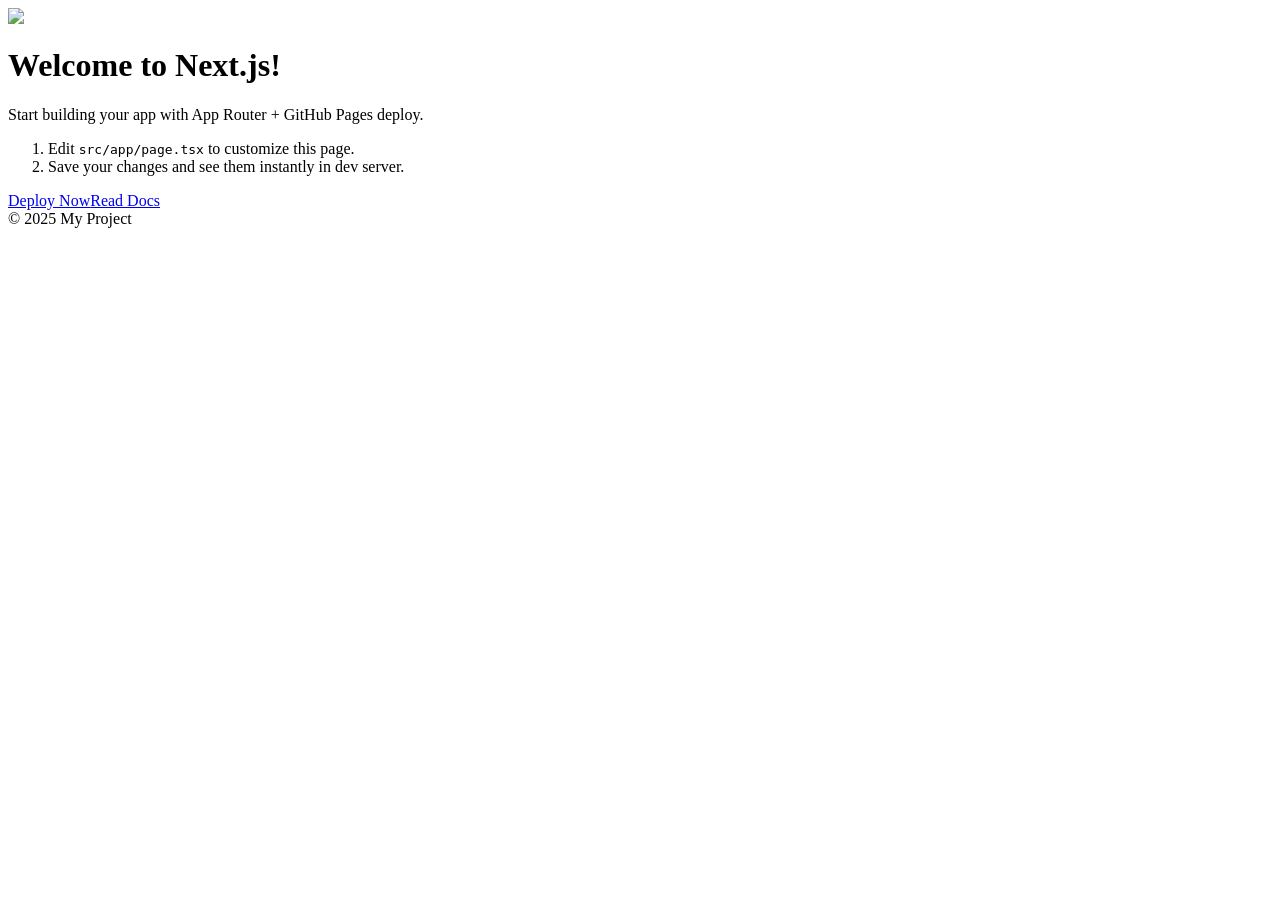
==== index.html @ deb2dfd2 "Updates" ====
<!DOCTYPE html><!--JZi7JcM9Iu7oTgbLoGrcI--><html lang="ko"><head><meta charSet="utf-8"/><meta name="viewport" content="width=device-width, initial-scale=1"/><link rel="preload" as="image" href="/react_next//_next/static/media/next.613f39d8.svg"/><link rel="stylesheet" href="/react_next/_next/static/css/1a7ea1376d33cd42.css" data-precedence="next"/><link rel="stylesheet" href="/react_next/_next/static/css/8b7f99a1b1de1cf5.css" data-precedence="next"/><link rel="preload" as="script" fetchPriority="low" href="/react_next/_next/static/chunks/webpack-45841d63fe4e4e6e.js"/><script src="/react_next/_next/static/chunks/4bd1b696-c023c6e3521b1417.js" async=""></script><script src="/react_next/_next/static/chunks/255-03e752c1d8e7555a.js" async=""></script><script src="/react_next/_next/static/chunks/main-app-e0af5af8aa0bbd8c.js" async=""></script><script src="/react_next/_next/static/chunks/356-d2485dcbccd3dde2.js" async=""></script><script src="/react_next/_next/static/chunks/app/page-f4b1e4e975d753d8.js" async=""></script><script src="/react_next/_next/static/chunks/polyfills-42372ed130431b0a.js" noModule=""></script></head><body><div hidden=""><!--$--><!--/$--></div><div class="page_page__SnQwQ"><main class="page_main__QZgU9"><img alt="Next.js logo" width="180" height="38" decoding="async" data-nimg="1" class="page_logo__Rb_ff" style="color:transparent" src="/react_next//_next/static/media/next.613f39d8.svg"/><h1>Welcome to Next.js!</h1><p>Start building your app with App Router + GitHub Pages deploy.</p><ol class="page_olList__rld6S"><li class="page_liItem__I6IJ4">Edit <code>src/app/page.tsx</code> to customize this page.</li><li class="page_liItem__I6IJ4">Save your changes and see them instantly in dev server.</li></ol><div class="page_ctas__wvYuH"><a href="https://vercel.com/new" target="_blank" rel="noopener noreferrer">Deploy Now</a><a href="https://nextjs.org/docs" target="_blank" rel="noopener noreferrer">Read Docs</a></div></main><footer class="page_footer__b6geW">© 2025 My Project</footer></div><!--$--><!--/$--><script src="/react_next/_next/static/chunks/webpack-45841d63fe4e4e6e.js" id="_R_" async=""></script><script>(self.__next_f=self.__next_f||[]).push([0])</script><script>self.__next_f.push([1,"1:\"$Sreact.fragment\"\n2:I[9766,[],\"\"]\n3:I[8924,[],\"\"]\n4:I[1356,[\"356\",\"static/chunks/356-d2485dcbccd3dde2.js\",\"974\",\"static/chunks/app/page-f4b1e4e975d753d8.js\"],\"Image\"]\n5:I[4431,[],\"OutletBoundary\"]\n7:I[5278,[],\"AsyncMetadataOutlet\"]\n9:I[4431,[],\"ViewportBoundary\"]\nb:I[4431,[],\"MetadataBoundary\"]\nc:\"$Sreact.suspense\"\ne:I[7150,[],\"\"]\n:HL[\"/react_next/_next/static/css/1a7ea1376d33cd42.css\",\"style\"]\n:HL[\"/react_next/_next/static/css/8b7f99a1b1de1cf5.css\",\"style\"]\n"])</script><script>self.__next_f.push([1,"0:{\"P\":null,\"b\":\"JZi7JcM9Iu7oTgbLoGrcI\",\"p\":\"/react_next\",\"c\":[\"\",\"\"],\"i\":false,\"f\":[[[\"\",{\"children\":[\"__PAGE__\",{}]},\"$undefined\",\"$undefined\",true],[\"\",[\"$\",\"$1\",\"c\",{\"children\":[[[\"$\",\"link\",\"0\",{\"rel\":\"stylesheet\",\"href\":\"/react_next/_next/static/css/1a7ea1376d33cd42.css\",\"precedence\":\"next\",\"crossOrigin\":\"$undefined\",\"nonce\":\"$undefined\"}]],[\"$\",\"html\",null,{\"lang\":\"ko\",\"children\":[\"$\",\"body\",null,{\"children\":[\"$\",\"$L2\",null,{\"parallelRouterKey\":\"children\",\"error\":\"$undefined\",\"errorStyles\":\"$undefined\",\"errorScripts\":\"$undefined\",\"template\":[\"$\",\"$L3\",null,{}],\"templateStyles\":\"$undefined\",\"templateScripts\":\"$undefined\",\"notFound\":[[[\"$\",\"title\",null,{\"children\":\"404: This page could not be found.\"}],[\"$\",\"div\",null,{\"style\":{\"fontFamily\":\"system-ui,\\\"Segoe UI\\\",Roboto,Helvetica,Arial,sans-serif,\\\"Apple Color Emoji\\\",\\\"Segoe UI Emoji\\\"\",\"height\":\"100vh\",\"textAlign\":\"center\",\"display\":\"flex\",\"flexDirection\":\"column\",\"alignItems\":\"center\",\"justifyContent\":\"center\"},\"children\":[\"$\",\"div\",null,{\"children\":[[\"$\",\"style\",null,{\"dangerouslySetInnerHTML\":{\"__html\":\"body{color:#000;background:#fff;margin:0}.next-error-h1{border-right:1px solid rgba(0,0,0,.3)}@media (prefers-color-scheme:dark){body{color:#fff;background:#000}.next-error-h1{border-right:1px solid rgba(255,255,255,.3)}}\"}}],[\"$\",\"h1\",null,{\"className\":\"next-error-h1\",\"style\":{\"display\":\"inline-block\",\"margin\":\"0 20px 0 0\",\"padding\":\"0 23px 0 0\",\"fontSize\":24,\"fontWeight\":500,\"verticalAlign\":\"top\",\"lineHeight\":\"49px\"},\"children\":404}],[\"$\",\"div\",null,{\"style\":{\"display\":\"inline-block\"},\"children\":[\"$\",\"h2\",null,{\"style\":{\"fontSize\":14,\"fontWeight\":400,\"lineHeight\":\"49px\",\"margin\":0},\"children\":\"This page could not be found.\"}]}]]}]}]],[]],\"forbidden\":\"$undefined\",\"unauthorized\":\"$undefined\"}]}]}]]}],{\"children\":[\"__PAGE__\",[\"$\",\"$1\",\"c\",{\"children\":[[\"$\",\"div\",null,{\"className\":\"page_page__SnQwQ\",\"children\":[[\"$\",\"main\",null,{\"className\":\"page_main__QZgU9\",\"children\":[[\"$\",\"$L4\",null,{\"className\":\"page_logo__Rb_ff\",\"src\":{\"src\":\"/react_next//_next/static/media/next.613f39d8.svg\",\"height\":309,\"width\":512,\"blurWidth\":0,\"blurHeight\":0},\"alt\":\"Next.js logo\",\"width\":180,\"height\":38,\"priority\":true}],[\"$\",\"h1\",null,{\"children\":\"Welcome to Next.js!\"}],[\"$\",\"p\",null,{\"children\":\"Start building your app with App Router + GitHub Pages deploy.\"}],[\"$\",\"ol\",null,{\"className\":\"page_olList__rld6S\",\"children\":[[\"$\",\"li\",null,{\"className\":\"page_liItem__I6IJ4\",\"children\":[\"Edit \",[\"$\",\"code\",null,{\"children\":\"src/app/page.tsx\"}],\" to customize this page.\"]}],[\"$\",\"li\",null,{\"className\":\"page_liItem__I6IJ4\",\"children\":\"Save your changes and see them instantly in dev server.\"}]]}],[\"$\",\"div\",null,{\"className\":\"page_ctas__wvYuH\",\"children\":[[\"$\",\"a\",null,{\"href\":\"https://vercel.com/new\",\"target\":\"_blank\",\"rel\":\"noopener noreferrer\",\"children\":\"Deploy Now\"}],[\"$\",\"a\",null,{\"href\":\"https://nextjs.org/docs\",\"target\":\"_blank\",\"rel\":\"noopener noreferrer\",\"children\":\"Read Docs\"}]]}]]}],[\"$\",\"footer\",null,{\"className\":\"page_footer__b6geW\",\"children\":\"© 2025 My Project\"}]]}],[[\"$\",\"link\",\"0\",{\"rel\":\"stylesheet\",\"href\":\"/react_next/_next/static/css/8b7f99a1b1de1cf5.css\",\"precedence\":\"next\",\"crossOrigin\":\"$undefined\",\"nonce\":\"$undefined\"}]],[\"$\",\"$L5\",null,{\"children\":[\"$L6\",[\"$\",\"$L7\",null,{\"promise\":\"$@8\"}]]}]]}],{},null,false]},null,false],[\"$\",\"$1\",\"h\",{\"children\":[null,[[\"$\",\"$L9\",null,{\"children\":\"$La\"}],null],[\"$\",\"$Lb\",null,{\"children\":[\"$\",\"div\",null,{\"hidden\":true,\"children\":[\"$\",\"$c\",null,{\"fallback\":null,\"children\":\"$Ld\"}]}]}]]}],false]],\"m\":\"$undefined\",\"G\":[\"$e\",[]],\"s\":false,\"S\":true}\n"])</script><script>self.__next_f.push([1,"a:[[\"$\",\"meta\",\"0\",{\"charSet\":\"utf-8\"}],[\"$\",\"meta\",\"1\",{\"name\":\"viewport\",\"content\":\"width=device-width, initial-scale=1\"}]]\n6:null\n"])</script><script>self.__next_f.push([1,"8:{\"metadata\":[],\"error\":null,\"digest\":\"$undefined\"}\n"])</script><script>self.__next_f.push([1,"d:\"$8:metadata\"\n"])</script></body></html>
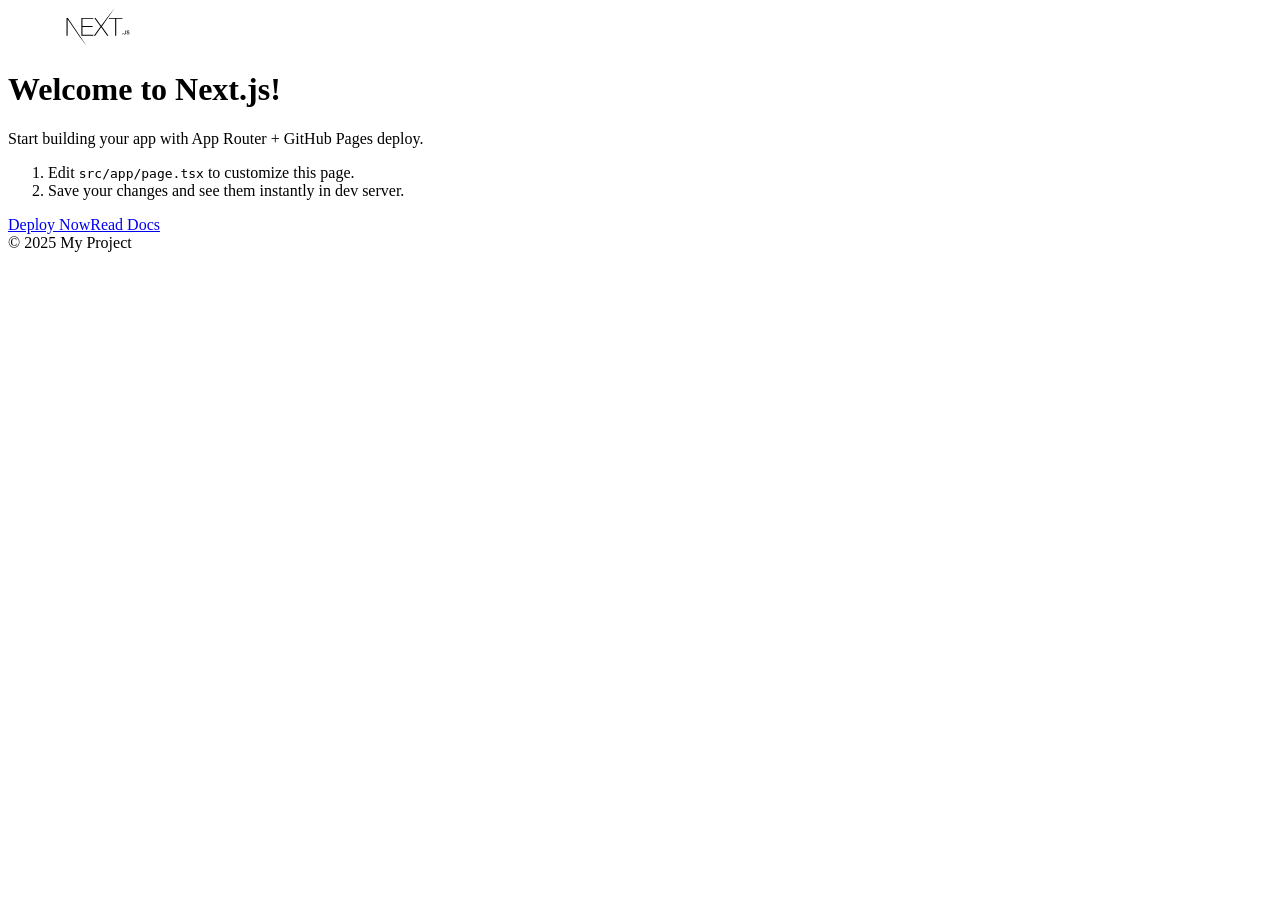
==== commit d4292d20: "Updates" ====
--- a/index.html
+++ b/index.html
@@ -1 +1 @@
-<!DOCTYPE html><!--JZi7JcM9Iu7oTgbLoGrcI--><html lang="ko"><head><meta charSet="utf-8"/><meta name="viewport" content="width=device-width, initial-scale=1"/><link rel="preload" as="image" href="/react_next//_next/static/media/next.613f39d8.svg"/><link rel="stylesheet" href="/react_next/_next/static/css/1a7ea1376d33cd42.css" data-precedence="next"/><link rel="stylesheet" href="/react_next/_next/static/css/8b7f99a1b1de1cf5.css" data-precedence="next"/><link rel="preload" as="script" fetchPriority="low" href="/react_next/_next/static/chunks/webpack-45841d63fe4e4e6e.js"/><script src="/react_next/_next/static/chunks/4bd1b696-c023c6e3521b1417.js" async=""></script><script src="/react_next/_next/static/chunks/255-03e752c1d8e7555a.js" async=""></script><script src="/react_next/_next/static/chunks/main-app-e0af5af8aa0bbd8c.js" async=""></script><script src="/react_next/_next/static/chunks/356-d2485dcbccd3dde2.js" async=""></script><script src="/react_next/_next/static/chunks/app/page-f4b1e4e975d753d8.js" async=""></script><script src="/react_next/_next/static/chunks/polyfills-42372ed130431b0a.js" noModule=""></script></head><body><div hidden=""><!--$--><!--/$--></div><div class="page_page__SnQwQ"><main class="page_main__QZgU9"><img alt="Next.js logo" width="180" height="38" decoding="async" data-nimg="1" class="page_logo__Rb_ff" style="color:transparent" src="/react_next//_next/static/media/next.613f39d8.svg"/><h1>Welcome to Next.js!</h1><p>Start building your app with App Router + GitHub Pages deploy.</p><ol class="page_olList__rld6S"><li class="page_liItem__I6IJ4">Edit <code>src/app/page.tsx</code> to customize this page.</li><li class="page_liItem__I6IJ4">Save your changes and see them instantly in dev server.</li></ol><div class="page_ctas__wvYuH"><a href="https://vercel.com/new" target="_blank" rel="noopener noreferrer">Deploy Now</a><a href="https://nextjs.org/docs" target="_blank" rel="noopener noreferrer">Read Docs</a></div></main><footer class="page_footer__b6geW">© 2025 My Project</footer></div><!--$--><!--/$--><script src="/react_next/_next/static/chunks/webpack-45841d63fe4e4e6e.js" id="_R_" async=""></script><script>(self.__next_f=self.__next_f||[]).push([0])</script><script>self.__next_f.push([1,"1:\"$Sreact.fragment\"\n2:I[9766,[],\"\"]\n3:I[8924,[],\"\"]\n4:I[1356,[\"356\",\"static/chunks/356-d2485dcbccd3dde2.js\",\"974\",\"static/chunks/app/page-f4b1e4e975d753d8.js\"],\"Image\"]\n5:I[4431,[],\"OutletBoundary\"]\n7:I[5278,[],\"AsyncMetadataOutlet\"]\n9:I[4431,[],\"ViewportBoundary\"]\nb:I[4431,[],\"MetadataBoundary\"]\nc:\"$Sreact.suspense\"\ne:I[7150,[],\"\"]\n:HL[\"/react_next/_next/static/css/1a7ea1376d33cd42.css\",\"style\"]\n:HL[\"/react_next/_next/static/css/8b7f99a1b1de1cf5.css\",\"style\"]\n"])</script><script>self.__next_f.push([1,"0:{\"P\":null,\"b\":\"JZi7JcM9Iu7oTgbLoGrcI\",\"p\":\"/react_next\",\"c\":[\"\",\"\"],\"i\":false,\"f\":[[[\"\",{\"children\":[\"__PAGE__\",{}]},\"$undefined\",\"$undefined\",true],[\"\",[\"$\",\"$1\",\"c\",{\"children\":[[[\"$\",\"link\",\"0\",{\"rel\":\"stylesheet\",\"href\":\"/react_next/_next/static/css/1a7ea1376d33cd42.css\",\"precedence\":\"next\",\"crossOrigin\":\"$undefined\",\"nonce\":\"$undefined\"}]],[\"$\",\"html\",null,{\"lang\":\"ko\",\"children\":[\"$\",\"body\",null,{\"children\":[\"$\",\"$L2\",null,{\"parallelRouterKey\":\"children\",\"error\":\"$undefined\",\"errorStyles\":\"$undefined\",\"errorScripts\":\"$undefined\",\"template\":[\"$\",\"$L3\",null,{}],\"templateStyles\":\"$undefined\",\"templateScripts\":\"$undefined\",\"notFound\":[[[\"$\",\"title\",null,{\"children\":\"404: This page could not be found.\"}],[\"$\",\"div\",null,{\"style\":{\"fontFamily\":\"system-ui,\\\"Segoe UI\\\",Roboto,Helvetica,Arial,sans-serif,\\\"Apple Color Emoji\\\",\\\"Segoe UI Emoji\\\"\",\"height\":\"100vh\",\"textAlign\":\"center\",\"display\":\"flex\",\"flexDirection\":\"column\",\"alignItems\":\"center\",\"justifyContent\":\"center\"},\"children\":[\"$\",\"div\",null,{\"children\":[[\"$\",\"style\",null,{\"dangerouslySetInnerHTML\":{\"__html\":\"body{color:#000;background:#fff;margin:0}.next-error-h1{border-right:1px solid rgba(0,0,0,.3)}@media (prefers-color-scheme:dark){body{color:#fff;background:#000}.next-error-h1{border-right:1px solid rgba(255,255,255,.3)}}\"}}],[\"$\",\"h1\",null,{\"className\":\"next-error-h1\",\"style\":{\"display\":\"inline-block\",\"margin\":\"0 20px 0 0\",\"padding\":\"0 23px 0 0\",\"fontSize\":24,\"fontWeight\":500,\"verticalAlign\":\"top\",\"lineHeight\":\"49px\"},\"children\":404}],[\"$\",\"div\",null,{\"style\":{\"display\":\"inline-block\"},\"children\":[\"$\",\"h2\",null,{\"style\":{\"fontSize\":14,\"fontWeight\":400,\"lineHeight\":\"49px\",\"margin\":0},\"children\":\"This page could not be found.\"}]}]]}]}]],[]],\"forbidden\":\"$undefined\",\"unauthorized\":\"$undefined\"}]}]}]]}],{\"children\":[\"__PAGE__\",[\"$\",\"$1\",\"c\",{\"children\":[[\"$\",\"div\",null,{\"className\":\"page_page__SnQwQ\",\"children\":[[\"$\",\"main\",null,{\"className\":\"page_main__QZgU9\",\"children\":[[\"$\",\"$L4\",null,{\"className\":\"page_logo__Rb_ff\",\"src\":{\"src\":\"/react_next//_next/static/media/next.613f39d8.svg\",\"height\":309,\"width\":512,\"blurWidth\":0,\"blurHeight\":0},\"alt\":\"Next.js logo\",\"width\":180,\"height\":38,\"priority\":true}],[\"$\",\"h1\",null,{\"children\":\"Welcome to Next.js!\"}],[\"$\",\"p\",null,{\"children\":\"Start building your app with App Router + GitHub Pages deploy.\"}],[\"$\",\"ol\",null,{\"className\":\"page_olList__rld6S\",\"children\":[[\"$\",\"li\",null,{\"className\":\"page_liItem__I6IJ4\",\"children\":[\"Edit \",[\"$\",\"code\",null,{\"children\":\"src/app/page.tsx\"}],\" to customize this page.\"]}],[\"$\",\"li\",null,{\"className\":\"page_liItem__I6IJ4\",\"children\":\"Save your changes and see them instantly in dev server.\"}]]}],[\"$\",\"div\",null,{\"className\":\"page_ctas__wvYuH\",\"children\":[[\"$\",\"a\",null,{\"href\":\"https://vercel.com/new\",\"target\":\"_blank\",\"rel\":\"noopener noreferrer\",\"children\":\"Deploy Now\"}],[\"$\",\"a\",null,{\"href\":\"https://nextjs.org/docs\",\"target\":\"_blank\",\"rel\":\"noopener noreferrer\",\"children\":\"Read Docs\"}]]}]]}],[\"$\",\"footer\",null,{\"className\":\"page_footer__b6geW\",\"children\":\"© 2025 My Project\"}]]}],[[\"$\",\"link\",\"0\",{\"rel\":\"stylesheet\",\"href\":\"/react_next/_next/static/css/8b7f99a1b1de1cf5.css\",\"precedence\":\"next\",\"crossOrigin\":\"$undefined\",\"nonce\":\"$undefined\"}]],[\"$\",\"$L5\",null,{\"children\":[\"$L6\",[\"$\",\"$L7\",null,{\"promise\":\"$@8\"}]]}]]}],{},null,false]},null,false],[\"$\",\"$1\",\"h\",{\"children\":[null,[[\"$\",\"$L9\",null,{\"children\":\"$La\"}],null],[\"$\",\"$Lb\",null,{\"children\":[\"$\",\"div\",null,{\"hidden\":true,\"children\":[\"$\",\"$c\",null,{\"fallback\":null,\"children\":\"$Ld\"}]}]}]]}],false]],\"m\":\"$undefined\",\"G\":[\"$e\",[]],\"s\":false,\"S\":true}\n"])</script><script>self.__next_f.push([1,"a:[[\"$\",\"meta\",\"0\",{\"charSet\":\"utf-8\"}],[\"$\",\"meta\",\"1\",{\"name\":\"viewport\",\"content\":\"width=device-width, initial-scale=1\"}]]\n6:null\n"])</script><script>self.__next_f.push([1,"8:{\"metadata\":[],\"error\":null,\"digest\":\"$undefined\"}\n"])</script><script>self.__next_f.push([1,"d:\"$8:metadata\"\n"])</script></body></html>+<!DOCTYPE html><!--dHuLM69JMraB6hp3_J6CT--><html lang="ko"><head><meta charSet="utf-8"/><meta name="viewport" content="width=device-width, initial-scale=1"/><link rel="preload" as="image" href="/next.svg"/><link rel="stylesheet" href="/react_next/_next/static/css/1a7ea1376d33cd42.css" data-precedence="next"/><link rel="stylesheet" href="/react_next/_next/static/css/8b7f99a1b1de1cf5.css" data-precedence="next"/><link rel="preload" as="script" fetchPriority="low" href="/react_next/_next/static/chunks/webpack-45841d63fe4e4e6e.js"/><script src="/react_next/_next/static/chunks/4bd1b696-c023c6e3521b1417.js" async=""></script><script src="/react_next/_next/static/chunks/255-03e752c1d8e7555a.js" async=""></script><script src="/react_next/_next/static/chunks/main-app-e0af5af8aa0bbd8c.js" async=""></script><script src="/react_next/_next/static/chunks/356-4e13247868522bdd.js" async=""></script><script src="/react_next/_next/static/chunks/app/page-0078aff9ae1533ff.js" async=""></script><script src="/react_next/_next/static/chunks/polyfills-42372ed130431b0a.js" noModule=""></script></head><body><div hidden=""><!--$--><!--/$--></div><div class="page_page__SnQwQ"><main class="page_main__QZgU9"><img alt="Next.js logo" width="180" height="38" decoding="async" data-nimg="1" class="page_logo__Rb_ff" style="color:transparent" src="/next.svg"/><h1>Welcome to Next.js!</h1><p>Start building your app with App Router + GitHub Pages deploy.</p><ol class="page_olList__rld6S"><li class="page_liItem__I6IJ4">Edit <code>src/app/page.tsx</code> to customize this page.</li><li class="page_liItem__I6IJ4">Save your changes and see them instantly in dev server.</li></ol><div class="page_ctas__wvYuH"><a href="https://vercel.com/new" target="_blank" rel="noopener noreferrer">Deploy Now</a><a href="https://nextjs.org/docs" target="_blank" rel="noopener noreferrer">Read Docs</a></div></main><footer class="page_footer__b6geW">© 2025 My Project</footer></div><!--$--><!--/$--><script src="/react_next/_next/static/chunks/webpack-45841d63fe4e4e6e.js" id="_R_" async=""></script><script>(self.__next_f=self.__next_f||[]).push([0])</script><script>self.__next_f.push([1,"1:\"$Sreact.fragment\"\n2:I[9766,[],\"\"]\n3:I[8924,[],\"\"]\n4:I[1356,[\"356\",\"static/chunks/356-4e13247868522bdd.js\",\"974\",\"static/chunks/app/page-0078aff9ae1533ff.js\"],\"Image\"]\n5:I[4431,[],\"OutletBoundary\"]\n7:I[5278,[],\"AsyncMetadataOutlet\"]\n9:I[4431,[],\"ViewportBoundary\"]\nb:I[4431,[],\"MetadataBoundary\"]\nc:\"$Sreact.suspense\"\ne:I[7150,[],\"\"]\n:HL[\"/react_next/_next/static/css/1a7ea1376d33cd42.css\",\"style\"]\n:HL[\"/react_next/_next/static/css/8b7f99a1b1de1cf5.css\",\"style\"]\n"])</script><script>self.__next_f.push([1,"0:{\"P\":null,\"b\":\"dHuLM69JMraB6hp3_J6CT\",\"p\":\"/react_next\",\"c\":[\"\",\"\"],\"i\":false,\"f\":[[[\"\",{\"children\":[\"__PAGE__\",{}]},\"$undefined\",\"$undefined\",true],[\"\",[\"$\",\"$1\",\"c\",{\"children\":[[[\"$\",\"link\",\"0\",{\"rel\":\"stylesheet\",\"href\":\"/react_next/_next/static/css/1a7ea1376d33cd42.css\",\"precedence\":\"next\",\"crossOrigin\":\"$undefined\",\"nonce\":\"$undefined\"}]],[\"$\",\"html\",null,{\"lang\":\"ko\",\"children\":[\"$\",\"body\",null,{\"children\":[\"$\",\"$L2\",null,{\"parallelRouterKey\":\"children\",\"error\":\"$undefined\",\"errorStyles\":\"$undefined\",\"errorScripts\":\"$undefined\",\"template\":[\"$\",\"$L3\",null,{}],\"templateStyles\":\"$undefined\",\"templateScripts\":\"$undefined\",\"notFound\":[[[\"$\",\"title\",null,{\"children\":\"404: This page could not be found.\"}],[\"$\",\"div\",null,{\"style\":{\"fontFamily\":\"system-ui,\\\"Segoe UI\\\",Roboto,Helvetica,Arial,sans-serif,\\\"Apple Color Emoji\\\",\\\"Segoe UI Emoji\\\"\",\"height\":\"100vh\",\"textAlign\":\"center\",\"display\":\"flex\",\"flexDirection\":\"column\",\"alignItems\":\"center\",\"justifyContent\":\"center\"},\"children\":[\"$\",\"div\",null,{\"children\":[[\"$\",\"style\",null,{\"dangerouslySetInnerHTML\":{\"__html\":\"body{color:#000;background:#fff;margin:0}.next-error-h1{border-right:1px solid rgba(0,0,0,.3)}@media (prefers-color-scheme:dark){body{color:#fff;background:#000}.next-error-h1{border-right:1px solid rgba(255,255,255,.3)}}\"}}],[\"$\",\"h1\",null,{\"className\":\"next-error-h1\",\"style\":{\"display\":\"inline-block\",\"margin\":\"0 20px 0 0\",\"padding\":\"0 23px 0 0\",\"fontSize\":24,\"fontWeight\":500,\"verticalAlign\":\"top\",\"lineHeight\":\"49px\"},\"children\":404}],[\"$\",\"div\",null,{\"style\":{\"display\":\"inline-block\"},\"children\":[\"$\",\"h2\",null,{\"style\":{\"fontSize\":14,\"fontWeight\":400,\"lineHeight\":\"49px\",\"margin\":0},\"children\":\"This page could not be found.\"}]}]]}]}]],[]],\"forbidden\":\"$undefined\",\"unauthorized\":\"$undefined\"}]}]}]]}],{\"children\":[\"__PAGE__\",[\"$\",\"$1\",\"c\",{\"children\":[[\"$\",\"div\",null,{\"className\":\"page_page__SnQwQ\",\"children\":[[\"$\",\"main\",null,{\"className\":\"page_main__QZgU9\",\"children\":[[\"$\",\"$L4\",null,{\"className\":\"page_logo__Rb_ff\",\"src\":\"/next.svg\",\"alt\":\"Next.js logo\",\"width\":180,\"height\":38,\"priority\":true}],[\"$\",\"h1\",null,{\"children\":\"Welcome to Next.js!\"}],[\"$\",\"p\",null,{\"children\":\"Start building your app with App Router + GitHub Pages deploy.\"}],[\"$\",\"ol\",null,{\"className\":\"page_olList__rld6S\",\"children\":[[\"$\",\"li\",null,{\"className\":\"page_liItem__I6IJ4\",\"children\":[\"Edit \",[\"$\",\"code\",null,{\"children\":\"src/app/page.tsx\"}],\" to customize this page.\"]}],[\"$\",\"li\",null,{\"className\":\"page_liItem__I6IJ4\",\"children\":\"Save your changes and see them instantly in dev server.\"}]]}],[\"$\",\"div\",null,{\"className\":\"page_ctas__wvYuH\",\"children\":[[\"$\",\"a\",null,{\"href\":\"https://vercel.com/new\",\"target\":\"_blank\",\"rel\":\"noopener noreferrer\",\"children\":\"Deploy Now\"}],[\"$\",\"a\",null,{\"href\":\"https://nextjs.org/docs\",\"target\":\"_blank\",\"rel\":\"noopener noreferrer\",\"children\":\"Read Docs\"}]]}]]}],[\"$\",\"footer\",null,{\"className\":\"page_footer__b6geW\",\"children\":\"© 2025 My Project\"}]]}],[[\"$\",\"link\",\"0\",{\"rel\":\"stylesheet\",\"href\":\"/react_next/_next/static/css/8b7f99a1b1de1cf5.css\",\"precedence\":\"next\",\"crossOrigin\":\"$undefined\",\"nonce\":\"$undefined\"}]],[\"$\",\"$L5\",null,{\"children\":[\"$L6\",[\"$\",\"$L7\",null,{\"promise\":\"$@8\"}]]}]]}],{},null,false]},null,false],[\"$\",\"$1\",\"h\",{\"children\":[null,[[\"$\",\"$L9\",null,{\"children\":\"$La\"}],null],[\"$\",\"$Lb\",null,{\"children\":[\"$\",\"div\",null,{\"hidden\":true,\"children\":[\"$\",\"$c\",null,{\"fallback\":null,\"children\":\"$Ld\"}]}]}]]}],false]],\"m\":\"$undefined\",\"G\":[\"$e\",[]],\"s\":false,\"S\":true}\n"])</script><script>self.__next_f.push([1,"a:[[\"$\",\"meta\",\"0\",{\"charSet\":\"utf-8\"}],[\"$\",\"meta\",\"1\",{\"name\":\"viewport\",\"content\":\"width=device-width, initial-scale=1\"}]]\n6:null\n"])</script><script>self.__next_f.push([1,"8:{\"metadata\":[],\"error\":null,\"digest\":\"$undefined\"}\n"])</script><script>self.__next_f.push([1,"d:\"$8:metadata\"\n"])</script></body></html>
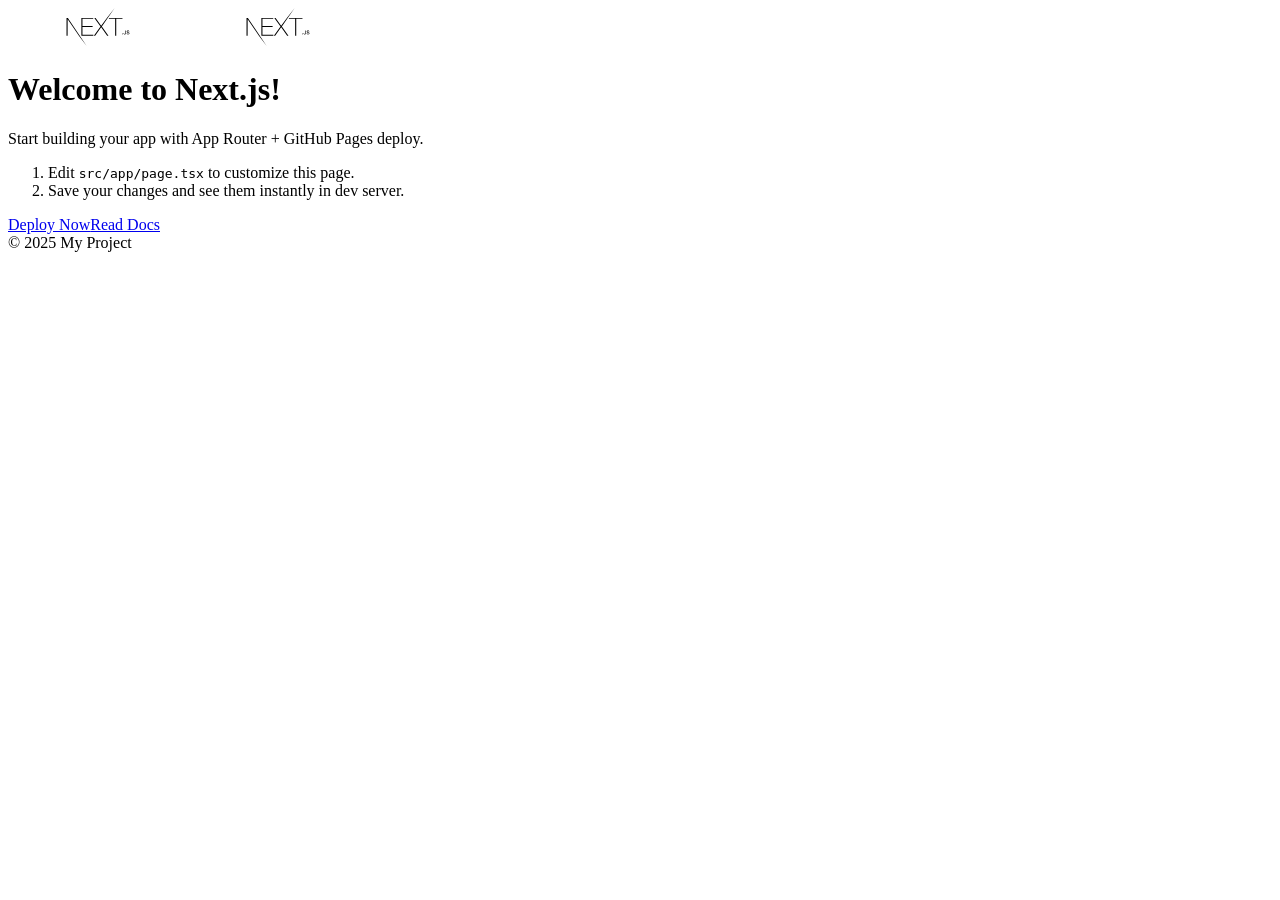
==== commit 4ff0ea15: "Updates" ====
--- a/index.html
+++ b/index.html
@@ -1 +1 @@
-<!DOCTYPE html><!--dHuLM69JMraB6hp3_J6CT--><html lang="ko"><head><meta charSet="utf-8"/><meta name="viewport" content="width=device-width, initial-scale=1"/><link rel="preload" as="image" href="/next.svg"/><link rel="stylesheet" href="/react_next/_next/static/css/1a7ea1376d33cd42.css" data-precedence="next"/><link rel="stylesheet" href="/react_next/_next/static/css/8b7f99a1b1de1cf5.css" data-precedence="next"/><link rel="preload" as="script" fetchPriority="low" href="/react_next/_next/static/chunks/webpack-45841d63fe4e4e6e.js"/><script src="/react_next/_next/static/chunks/4bd1b696-c023c6e3521b1417.js" async=""></script><script src="/react_next/_next/static/chunks/255-03e752c1d8e7555a.js" async=""></script><script src="/react_next/_next/static/chunks/main-app-e0af5af8aa0bbd8c.js" async=""></script><script src="/react_next/_next/static/chunks/356-4e13247868522bdd.js" async=""></script><script src="/react_next/_next/static/chunks/app/page-0078aff9ae1533ff.js" async=""></script><script src="/react_next/_next/static/chunks/polyfills-42372ed130431b0a.js" noModule=""></script></head><body><div hidden=""><!--$--><!--/$--></div><div class="page_page__SnQwQ"><main class="page_main__QZgU9"><img alt="Next.js logo" width="180" height="38" decoding="async" data-nimg="1" class="page_logo__Rb_ff" style="color:transparent" src="/next.svg"/><h1>Welcome to Next.js!</h1><p>Start building your app with App Router + GitHub Pages deploy.</p><ol class="page_olList__rld6S"><li class="page_liItem__I6IJ4">Edit <code>src/app/page.tsx</code> to customize this page.</li><li class="page_liItem__I6IJ4">Save your changes and see them instantly in dev server.</li></ol><div class="page_ctas__wvYuH"><a href="https://vercel.com/new" target="_blank" rel="noopener noreferrer">Deploy Now</a><a href="https://nextjs.org/docs" target="_blank" rel="noopener noreferrer">Read Docs</a></div></main><footer class="page_footer__b6geW">© 2025 My Project</footer></div><!--$--><!--/$--><script src="/react_next/_next/static/chunks/webpack-45841d63fe4e4e6e.js" id="_R_" async=""></script><script>(self.__next_f=self.__next_f||[]).push([0])</script><script>self.__next_f.push([1,"1:\"$Sreact.fragment\"\n2:I[9766,[],\"\"]\n3:I[8924,[],\"\"]\n4:I[1356,[\"356\",\"static/chunks/356-4e13247868522bdd.js\",\"974\",\"static/chunks/app/page-0078aff9ae1533ff.js\"],\"Image\"]\n5:I[4431,[],\"OutletBoundary\"]\n7:I[5278,[],\"AsyncMetadataOutlet\"]\n9:I[4431,[],\"ViewportBoundary\"]\nb:I[4431,[],\"MetadataBoundary\"]\nc:\"$Sreact.suspense\"\ne:I[7150,[],\"\"]\n:HL[\"/react_next/_next/static/css/1a7ea1376d33cd42.css\",\"style\"]\n:HL[\"/react_next/_next/static/css/8b7f99a1b1de1cf5.css\",\"style\"]\n"])</script><script>self.__next_f.push([1,"0:{\"P\":null,\"b\":\"dHuLM69JMraB6hp3_J6CT\",\"p\":\"/react_next\",\"c\":[\"\",\"\"],\"i\":false,\"f\":[[[\"\",{\"children\":[\"__PAGE__\",{}]},\"$undefined\",\"$undefined\",true],[\"\",[\"$\",\"$1\",\"c\",{\"children\":[[[\"$\",\"link\",\"0\",{\"rel\":\"stylesheet\",\"href\":\"/react_next/_next/static/css/1a7ea1376d33cd42.css\",\"precedence\":\"next\",\"crossOrigin\":\"$undefined\",\"nonce\":\"$undefined\"}]],[\"$\",\"html\",null,{\"lang\":\"ko\",\"children\":[\"$\",\"body\",null,{\"children\":[\"$\",\"$L2\",null,{\"parallelRouterKey\":\"children\",\"error\":\"$undefined\",\"errorStyles\":\"$undefined\",\"errorScripts\":\"$undefined\",\"template\":[\"$\",\"$L3\",null,{}],\"templateStyles\":\"$undefined\",\"templateScripts\":\"$undefined\",\"notFound\":[[[\"$\",\"title\",null,{\"children\":\"404: This page could not be found.\"}],[\"$\",\"div\",null,{\"style\":{\"fontFamily\":\"system-ui,\\\"Segoe UI\\\",Roboto,Helvetica,Arial,sans-serif,\\\"Apple Color Emoji\\\",\\\"Segoe UI Emoji\\\"\",\"height\":\"100vh\",\"textAlign\":\"center\",\"display\":\"flex\",\"flexDirection\":\"column\",\"alignItems\":\"center\",\"justifyContent\":\"center\"},\"children\":[\"$\",\"div\",null,{\"children\":[[\"$\",\"style\",null,{\"dangerouslySetInnerHTML\":{\"__html\":\"body{color:#000;background:#fff;margin:0}.next-error-h1{border-right:1px solid rgba(0,0,0,.3)}@media (prefers-color-scheme:dark){body{color:#fff;background:#000}.next-error-h1{border-right:1px solid rgba(255,255,255,.3)}}\"}}],[\"$\",\"h1\",null,{\"className\":\"next-error-h1\",\"style\":{\"display\":\"inline-block\",\"margin\":\"0 20px 0 0\",\"padding\":\"0 23px 0 0\",\"fontSize\":24,\"fontWeight\":500,\"verticalAlign\":\"top\",\"lineHeight\":\"49px\"},\"children\":404}],[\"$\",\"div\",null,{\"style\":{\"display\":\"inline-block\"},\"children\":[\"$\",\"h2\",null,{\"style\":{\"fontSize\":14,\"fontWeight\":400,\"lineHeight\":\"49px\",\"margin\":0},\"children\":\"This page could not be found.\"}]}]]}]}]],[]],\"forbidden\":\"$undefined\",\"unauthorized\":\"$undefined\"}]}]}]]}],{\"children\":[\"__PAGE__\",[\"$\",\"$1\",\"c\",{\"children\":[[\"$\",\"div\",null,{\"className\":\"page_page__SnQwQ\",\"children\":[[\"$\",\"main\",null,{\"className\":\"page_main__QZgU9\",\"children\":[[\"$\",\"$L4\",null,{\"className\":\"page_logo__Rb_ff\",\"src\":\"/next.svg\",\"alt\":\"Next.js logo\",\"width\":180,\"height\":38,\"priority\":true}],[\"$\",\"h1\",null,{\"children\":\"Welcome to Next.js!\"}],[\"$\",\"p\",null,{\"children\":\"Start building your app with App Router + GitHub Pages deploy.\"}],[\"$\",\"ol\",null,{\"className\":\"page_olList__rld6S\",\"children\":[[\"$\",\"li\",null,{\"className\":\"page_liItem__I6IJ4\",\"children\":[\"Edit \",[\"$\",\"code\",null,{\"children\":\"src/app/page.tsx\"}],\" to customize this page.\"]}],[\"$\",\"li\",null,{\"className\":\"page_liItem__I6IJ4\",\"children\":\"Save your changes and see them instantly in dev server.\"}]]}],[\"$\",\"div\",null,{\"className\":\"page_ctas__wvYuH\",\"children\":[[\"$\",\"a\",null,{\"href\":\"https://vercel.com/new\",\"target\":\"_blank\",\"rel\":\"noopener noreferrer\",\"children\":\"Deploy Now\"}],[\"$\",\"a\",null,{\"href\":\"https://nextjs.org/docs\",\"target\":\"_blank\",\"rel\":\"noopener noreferrer\",\"children\":\"Read Docs\"}]]}]]}],[\"$\",\"footer\",null,{\"className\":\"page_footer__b6geW\",\"children\":\"© 2025 My Project\"}]]}],[[\"$\",\"link\",\"0\",{\"rel\":\"stylesheet\",\"href\":\"/react_next/_next/static/css/8b7f99a1b1de1cf5.css\",\"precedence\":\"next\",\"crossOrigin\":\"$undefined\",\"nonce\":\"$undefined\"}]],[\"$\",\"$L5\",null,{\"children\":[\"$L6\",[\"$\",\"$L7\",null,{\"promise\":\"$@8\"}]]}]]}],{},null,false]},null,false],[\"$\",\"$1\",\"h\",{\"children\":[null,[[\"$\",\"$L9\",null,{\"children\":\"$La\"}],null],[\"$\",\"$Lb\",null,{\"children\":[\"$\",\"div\",null,{\"hidden\":true,\"children\":[\"$\",\"$c\",null,{\"fallback\":null,\"children\":\"$Ld\"}]}]}]]}],false]],\"m\":\"$undefined\",\"G\":[\"$e\",[]],\"s\":false,\"S\":true}\n"])</script><script>self.__next_f.push([1,"a:[[\"$\",\"meta\",\"0\",{\"charSet\":\"utf-8\"}],[\"$\",\"meta\",\"1\",{\"name\":\"viewport\",\"content\":\"width=device-width, initial-scale=1\"}]]\n6:null\n"])</script><script>self.__next_f.push([1,"8:{\"metadata\":[],\"error\":null,\"digest\":\"$undefined\"}\n"])</script><script>self.__next_f.push([1,"d:\"$8:metadata\"\n"])</script></body></html>+<!DOCTYPE html><!--L_Leh0s7n4oTIBoMFq7SR--><html lang="ko"><head><meta charSet="utf-8"/><meta name="viewport" content="width=device-width, initial-scale=1"/><link rel="preload" as="image" href="/next.svg"/><link rel="stylesheet" href="/react_next/_next/static/css/1a7ea1376d33cd42.css" data-precedence="next"/><link rel="stylesheet" href="/react_next/_next/static/css/8b7f99a1b1de1cf5.css" data-precedence="next"/><link rel="preload" as="script" fetchPriority="low" href="/react_next/_next/static/chunks/webpack-45841d63fe4e4e6e.js"/><script src="/react_next/_next/static/chunks/4bd1b696-c023c6e3521b1417.js" async=""></script><script src="/react_next/_next/static/chunks/255-03e752c1d8e7555a.js" async=""></script><script src="/react_next/_next/static/chunks/main-app-e0af5af8aa0bbd8c.js" async=""></script><script src="/react_next/_next/static/chunks/356-219962b3ce06aed4.js" async=""></script><script src="/react_next/_next/static/chunks/app/page-0078aff9ae1533ff.js" async=""></script><script src="/react_next/_next/static/chunks/polyfills-42372ed130431b0a.js" noModule=""></script></head><body><div hidden=""><!--$--><!--/$--></div><div class="page_page__SnQwQ"><main class="page_main__QZgU9"><img alt="Next.js logo" width="180" height="38" decoding="async" data-nimg="1" class="page_logo__Rb_ff" style="color:transparent" src="/next.svg"/><img class="page_logo__Rb_ff" src="/next.svg" alt="Next.js logo" width="180" height="38"/><h1>Welcome to Next.js!</h1><p>Start building your app with App Router + GitHub Pages deploy.</p><ol class="page_olList__rld6S"><li class="page_liItem__I6IJ4">Edit <code>src/app/page.tsx</code> to customize this page.</li><li class="page_liItem__I6IJ4">Save your changes and see them instantly in dev server.</li></ol><div class="page_ctas__wvYuH"><a href="https://vercel.com/new" target="_blank" rel="noopener noreferrer">Deploy Now</a><a href="https://nextjs.org/docs" target="_blank" rel="noopener noreferrer">Read Docs</a></div></main><footer class="page_footer__b6geW">© 2025 My Project</footer></div><!--$--><!--/$--><script src="/react_next/_next/static/chunks/webpack-45841d63fe4e4e6e.js" id="_R_" async=""></script><script>(self.__next_f=self.__next_f||[]).push([0])</script><script>self.__next_f.push([1,"1:\"$Sreact.fragment\"\n2:I[9766,[],\"\"]\n3:I[8924,[],\"\"]\n4:I[1356,[\"356\",\"static/chunks/356-219962b3ce06aed4.js\",\"974\",\"static/chunks/app/page-0078aff9ae1533ff.js\"],\"Image\"]\n5:I[4431,[],\"OutletBoundary\"]\n7:I[5278,[],\"AsyncMetadataOutlet\"]\n9:I[4431,[],\"ViewportBoundary\"]\nb:I[4431,[],\"MetadataBoundary\"]\nc:\"$Sreact.suspense\"\ne:I[7150,[],\"\"]\n:HL[\"/react_next/_next/static/css/1a7ea1376d33cd42.css\",\"style\"]\n:HL[\"/react_next/_next/static/css/8b7f99a1b1de1cf5.css\",\"style\"]\n"])</script><script>self.__next_f.push([1,"0:{\"P\":null,\"b\":\"L-Leh0s7n4oTIBoMFq7SR\",\"p\":\"/react_next\",\"c\":[\"\",\"\"],\"i\":false,\"f\":[[[\"\",{\"children\":[\"__PAGE__\",{}]},\"$undefined\",\"$undefined\",true],[\"\",[\"$\",\"$1\",\"c\",{\"children\":[[[\"$\",\"link\",\"0\",{\"rel\":\"stylesheet\",\"href\":\"/react_next/_next/static/css/1a7ea1376d33cd42.css\",\"precedence\":\"next\",\"crossOrigin\":\"$undefined\",\"nonce\":\"$undefined\"}]],[\"$\",\"html\",null,{\"lang\":\"ko\",\"children\":[\"$\",\"body\",null,{\"children\":[\"$\",\"$L2\",null,{\"parallelRouterKey\":\"children\",\"error\":\"$undefined\",\"errorStyles\":\"$undefined\",\"errorScripts\":\"$undefined\",\"template\":[\"$\",\"$L3\",null,{}],\"templateStyles\":\"$undefined\",\"templateScripts\":\"$undefined\",\"notFound\":[[[\"$\",\"title\",null,{\"children\":\"404: This page could not be found.\"}],[\"$\",\"div\",null,{\"style\":{\"fontFamily\":\"system-ui,\\\"Segoe UI\\\",Roboto,Helvetica,Arial,sans-serif,\\\"Apple Color Emoji\\\",\\\"Segoe UI Emoji\\\"\",\"height\":\"100vh\",\"textAlign\":\"center\",\"display\":\"flex\",\"flexDirection\":\"column\",\"alignItems\":\"center\",\"justifyContent\":\"center\"},\"children\":[\"$\",\"div\",null,{\"children\":[[\"$\",\"style\",null,{\"dangerouslySetInnerHTML\":{\"__html\":\"body{color:#000;background:#fff;margin:0}.next-error-h1{border-right:1px solid rgba(0,0,0,.3)}@media (prefers-color-scheme:dark){body{color:#fff;background:#000}.next-error-h1{border-right:1px solid rgba(255,255,255,.3)}}\"}}],[\"$\",\"h1\",null,{\"className\":\"next-error-h1\",\"style\":{\"display\":\"inline-block\",\"margin\":\"0 20px 0 0\",\"padding\":\"0 23px 0 0\",\"fontSize\":24,\"fontWeight\":500,\"verticalAlign\":\"top\",\"lineHeight\":\"49px\"},\"children\":404}],[\"$\",\"div\",null,{\"style\":{\"display\":\"inline-block\"},\"children\":[\"$\",\"h2\",null,{\"style\":{\"fontSize\":14,\"fontWeight\":400,\"lineHeight\":\"49px\",\"margin\":0},\"children\":\"This page could not be found.\"}]}]]}]}]],[]],\"forbidden\":\"$undefined\",\"unauthorized\":\"$undefined\"}]}]}]]}],{\"children\":[\"__PAGE__\",[\"$\",\"$1\",\"c\",{\"children\":[[\"$\",\"div\",null,{\"className\":\"page_page__SnQwQ\",\"children\":[[\"$\",\"main\",null,{\"className\":\"page_main__QZgU9\",\"children\":[[\"$\",\"$L4\",null,{\"className\":\"page_logo__Rb_ff\",\"src\":\"/next.svg\",\"alt\":\"Next.js logo\",\"width\":180,\"height\":38,\"priority\":true}],[\"$\",\"img\",null,{\"className\":\"page_logo__Rb_ff\",\"src\":\"/next.svg\",\"alt\":\"Next.js logo\",\"width\":180,\"height\":38}],[\"$\",\"h1\",null,{\"children\":\"Welcome to Next.js!\"}],[\"$\",\"p\",null,{\"children\":\"Start building your app with App Router + GitHub Pages deploy.\"}],[\"$\",\"ol\",null,{\"className\":\"page_olList__rld6S\",\"children\":[[\"$\",\"li\",null,{\"className\":\"page_liItem__I6IJ4\",\"children\":[\"Edit \",[\"$\",\"code\",null,{\"children\":\"src/app/page.tsx\"}],\" to customize this page.\"]}],[\"$\",\"li\",null,{\"className\":\"page_liItem__I6IJ4\",\"children\":\"Save your changes and see them instantly in dev server.\"}]]}],[\"$\",\"div\",null,{\"className\":\"page_ctas__wvYuH\",\"children\":[[\"$\",\"a\",null,{\"href\":\"https://vercel.com/new\",\"target\":\"_blank\",\"rel\":\"noopener noreferrer\",\"children\":\"Deploy Now\"}],[\"$\",\"a\",null,{\"href\":\"https://nextjs.org/docs\",\"target\":\"_blank\",\"rel\":\"noopener noreferrer\",\"children\":\"Read Docs\"}]]}]]}],[\"$\",\"footer\",null,{\"className\":\"page_footer__b6geW\",\"children\":\"© 2025 My Project\"}]]}],[[\"$\",\"link\",\"0\",{\"rel\":\"stylesheet\",\"href\":\"/react_next/_next/static/css/8b7f99a1b1de1cf5.css\",\"precedence\":\"next\",\"crossOrigin\":\"$undefined\",\"nonce\":\"$undefined\"}]],[\"$\",\"$L5\",null,{\"children\":[\"$L6\",[\"$\",\"$L7\",null,{\"promise\":\"$@8\"}]]}]]}],{},null,false]},null,false],[\"$\",\"$1\",\"h\",{\"children\":[null,[[\"$\",\"$L9\",null,{\"children\":\"$La\"}],null],[\"$\",\"$Lb\",null,{\"children\":[\"$\",\"div\",null,{\"hidden\":true,\"children\":[\"$\",\"$c\",null,{\"fallback\":null,\"children\":\"$Ld\"}]}]}]]}],false]],\"m\":\"$undefined\",\"G\":[\"$e\",[]],\"s\":false,\"S\":true}\n"])</script><script>self.__next_f.push([1,"a:[[\"$\",\"meta\",\"0\",{\"charSet\":\"utf-8\"}],[\"$\",\"meta\",\"1\",{\"name\":\"viewport\",\"content\":\"width=device-width, initial-scale=1\"}]]\n6:null\n"])</script><script>self.__next_f.push([1,"8:{\"metadata\":[],\"error\":null,\"digest\":\"$undefined\"}\n"])</script><script>self.__next_f.push([1,"d:\"$8:metadata\"\n"])</script></body></html>
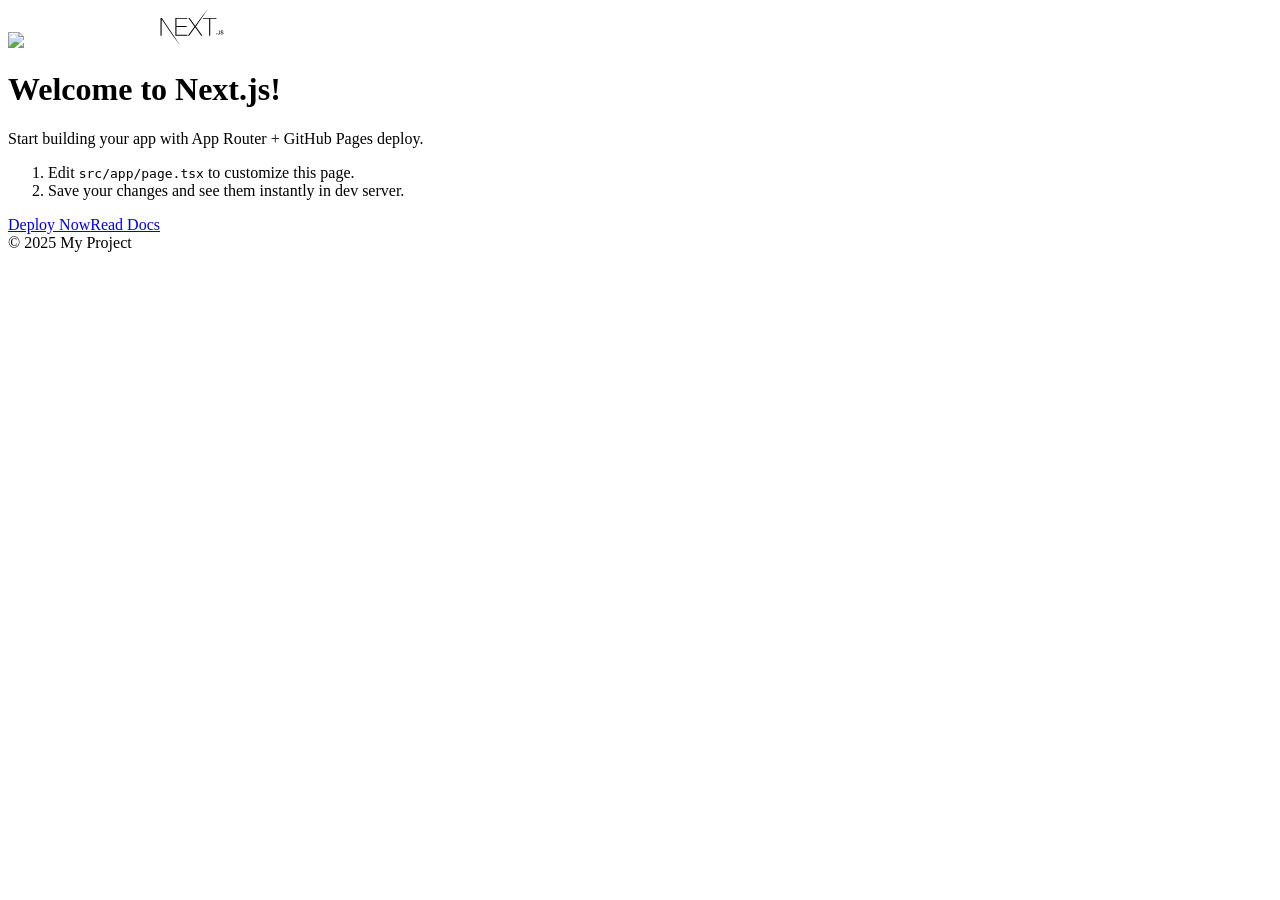
==== commit f1a2ba60: "Updates" ====
--- a/index.html
+++ b/index.html
@@ -1 +1 @@
-<!DOCTYPE html><!--L_Leh0s7n4oTIBoMFq7SR--><html lang="ko"><head><meta charSet="utf-8"/><meta name="viewport" content="width=device-width, initial-scale=1"/><link rel="preload" as="image" href="/next.svg"/><link rel="stylesheet" href="/react_next/_next/static/css/1a7ea1376d33cd42.css" data-precedence="next"/><link rel="stylesheet" href="/react_next/_next/static/css/8b7f99a1b1de1cf5.css" data-precedence="next"/><link rel="preload" as="script" fetchPriority="low" href="/react_next/_next/static/chunks/webpack-45841d63fe4e4e6e.js"/><script src="/react_next/_next/static/chunks/4bd1b696-c023c6e3521b1417.js" async=""></script><script src="/react_next/_next/static/chunks/255-03e752c1d8e7555a.js" async=""></script><script src="/react_next/_next/static/chunks/main-app-e0af5af8aa0bbd8c.js" async=""></script><script src="/react_next/_next/static/chunks/356-219962b3ce06aed4.js" async=""></script><script src="/react_next/_next/static/chunks/app/page-0078aff9ae1533ff.js" async=""></script><script src="/react_next/_next/static/chunks/polyfills-42372ed130431b0a.js" noModule=""></script></head><body><div hidden=""><!--$--><!--/$--></div><div class="page_page__SnQwQ"><main class="page_main__QZgU9"><img alt="Next.js logo" width="180" height="38" decoding="async" data-nimg="1" class="page_logo__Rb_ff" style="color:transparent" src="/next.svg"/><img class="page_logo__Rb_ff" src="/next.svg" alt="Next.js logo" width="180" height="38"/><h1>Welcome to Next.js!</h1><p>Start building your app with App Router + GitHub Pages deploy.</p><ol class="page_olList__rld6S"><li class="page_liItem__I6IJ4">Edit <code>src/app/page.tsx</code> to customize this page.</li><li class="page_liItem__I6IJ4">Save your changes and see them instantly in dev server.</li></ol><div class="page_ctas__wvYuH"><a href="https://vercel.com/new" target="_blank" rel="noopener noreferrer">Deploy Now</a><a href="https://nextjs.org/docs" target="_blank" rel="noopener noreferrer">Read Docs</a></div></main><footer class="page_footer__b6geW">© 2025 My Project</footer></div><!--$--><!--/$--><script src="/react_next/_next/static/chunks/webpack-45841d63fe4e4e6e.js" id="_R_" async=""></script><script>(self.__next_f=self.__next_f||[]).push([0])</script><script>self.__next_f.push([1,"1:\"$Sreact.fragment\"\n2:I[9766,[],\"\"]\n3:I[8924,[],\"\"]\n4:I[1356,[\"356\",\"static/chunks/356-219962b3ce06aed4.js\",\"974\",\"static/chunks/app/page-0078aff9ae1533ff.js\"],\"Image\"]\n5:I[4431,[],\"OutletBoundary\"]\n7:I[5278,[],\"AsyncMetadataOutlet\"]\n9:I[4431,[],\"ViewportBoundary\"]\nb:I[4431,[],\"MetadataBoundary\"]\nc:\"$Sreact.suspense\"\ne:I[7150,[],\"\"]\n:HL[\"/react_next/_next/static/css/1a7ea1376d33cd42.css\",\"style\"]\n:HL[\"/react_next/_next/static/css/8b7f99a1b1de1cf5.css\",\"style\"]\n"])</script><script>self.__next_f.push([1,"0:{\"P\":null,\"b\":\"L-Leh0s7n4oTIBoMFq7SR\",\"p\":\"/react_next\",\"c\":[\"\",\"\"],\"i\":false,\"f\":[[[\"\",{\"children\":[\"__PAGE__\",{}]},\"$undefined\",\"$undefined\",true],[\"\",[\"$\",\"$1\",\"c\",{\"children\":[[[\"$\",\"link\",\"0\",{\"rel\":\"stylesheet\",\"href\":\"/react_next/_next/static/css/1a7ea1376d33cd42.css\",\"precedence\":\"next\",\"crossOrigin\":\"$undefined\",\"nonce\":\"$undefined\"}]],[\"$\",\"html\",null,{\"lang\":\"ko\",\"children\":[\"$\",\"body\",null,{\"children\":[\"$\",\"$L2\",null,{\"parallelRouterKey\":\"children\",\"error\":\"$undefined\",\"errorStyles\":\"$undefined\",\"errorScripts\":\"$undefined\",\"template\":[\"$\",\"$L3\",null,{}],\"templateStyles\":\"$undefined\",\"templateScripts\":\"$undefined\",\"notFound\":[[[\"$\",\"title\",null,{\"children\":\"404: This page could not be found.\"}],[\"$\",\"div\",null,{\"style\":{\"fontFamily\":\"system-ui,\\\"Segoe UI\\\",Roboto,Helvetica,Arial,sans-serif,\\\"Apple Color Emoji\\\",\\\"Segoe UI Emoji\\\"\",\"height\":\"100vh\",\"textAlign\":\"center\",\"display\":\"flex\",\"flexDirection\":\"column\",\"alignItems\":\"center\",\"justifyContent\":\"center\"},\"children\":[\"$\",\"div\",null,{\"children\":[[\"$\",\"style\",null,{\"dangerouslySetInnerHTML\":{\"__html\":\"body{color:#000;background:#fff;margin:0}.next-error-h1{border-right:1px solid rgba(0,0,0,.3)}@media (prefers-color-scheme:dark){body{color:#fff;background:#000}.next-error-h1{border-right:1px solid rgba(255,255,255,.3)}}\"}}],[\"$\",\"h1\",null,{\"className\":\"next-error-h1\",\"style\":{\"display\":\"inline-block\",\"margin\":\"0 20px 0 0\",\"padding\":\"0 23px 0 0\",\"fontSize\":24,\"fontWeight\":500,\"verticalAlign\":\"top\",\"lineHeight\":\"49px\"},\"children\":404}],[\"$\",\"div\",null,{\"style\":{\"display\":\"inline-block\"},\"children\":[\"$\",\"h2\",null,{\"style\":{\"fontSize\":14,\"fontWeight\":400,\"lineHeight\":\"49px\",\"margin\":0},\"children\":\"This page could not be found.\"}]}]]}]}]],[]],\"forbidden\":\"$undefined\",\"unauthorized\":\"$undefined\"}]}]}]]}],{\"children\":[\"__PAGE__\",[\"$\",\"$1\",\"c\",{\"children\":[[\"$\",\"div\",null,{\"className\":\"page_page__SnQwQ\",\"children\":[[\"$\",\"main\",null,{\"className\":\"page_main__QZgU9\",\"children\":[[\"$\",\"$L4\",null,{\"className\":\"page_logo__Rb_ff\",\"src\":\"/next.svg\",\"alt\":\"Next.js logo\",\"width\":180,\"height\":38,\"priority\":true}],[\"$\",\"img\",null,{\"className\":\"page_logo__Rb_ff\",\"src\":\"/next.svg\",\"alt\":\"Next.js logo\",\"width\":180,\"height\":38}],[\"$\",\"h1\",null,{\"children\":\"Welcome to Next.js!\"}],[\"$\",\"p\",null,{\"children\":\"Start building your app with App Router + GitHub Pages deploy.\"}],[\"$\",\"ol\",null,{\"className\":\"page_olList__rld6S\",\"children\":[[\"$\",\"li\",null,{\"className\":\"page_liItem__I6IJ4\",\"children\":[\"Edit \",[\"$\",\"code\",null,{\"children\":\"src/app/page.tsx\"}],\" to customize this page.\"]}],[\"$\",\"li\",null,{\"className\":\"page_liItem__I6IJ4\",\"children\":\"Save your changes and see them instantly in dev server.\"}]]}],[\"$\",\"div\",null,{\"className\":\"page_ctas__wvYuH\",\"children\":[[\"$\",\"a\",null,{\"href\":\"https://vercel.com/new\",\"target\":\"_blank\",\"rel\":\"noopener noreferrer\",\"children\":\"Deploy Now\"}],[\"$\",\"a\",null,{\"href\":\"https://nextjs.org/docs\",\"target\":\"_blank\",\"rel\":\"noopener noreferrer\",\"children\":\"Read Docs\"}]]}]]}],[\"$\",\"footer\",null,{\"className\":\"page_footer__b6geW\",\"children\":\"© 2025 My Project\"}]]}],[[\"$\",\"link\",\"0\",{\"rel\":\"stylesheet\",\"href\":\"/react_next/_next/static/css/8b7f99a1b1de1cf5.css\",\"precedence\":\"next\",\"crossOrigin\":\"$undefined\",\"nonce\":\"$undefined\"}]],[\"$\",\"$L5\",null,{\"children\":[\"$L6\",[\"$\",\"$L7\",null,{\"promise\":\"$@8\"}]]}]]}],{},null,false]},null,false],[\"$\",\"$1\",\"h\",{\"children\":[null,[[\"$\",\"$L9\",null,{\"children\":\"$La\"}],null],[\"$\",\"$Lb\",null,{\"children\":[\"$\",\"div\",null,{\"hidden\":true,\"children\":[\"$\",\"$c\",null,{\"fallback\":null,\"children\":\"$Ld\"}]}]}]]}],false]],\"m\":\"$undefined\",\"G\":[\"$e\",[]],\"s\":false,\"S\":true}\n"])</script><script>self.__next_f.push([1,"a:[[\"$\",\"meta\",\"0\",{\"charSet\":\"utf-8\"}],[\"$\",\"meta\",\"1\",{\"name\":\"viewport\",\"content\":\"width=device-width, initial-scale=1\"}]]\n6:null\n"])</script><script>self.__next_f.push([1,"8:{\"metadata\":[],\"error\":null,\"digest\":\"$undefined\"}\n"])</script><script>self.__next_f.push([1,"d:\"$8:metadata\"\n"])</script></body></html>+<!DOCTYPE html><!--9nT9V0S_1CTCaT1uXXXjC--><html lang="ko"><head><meta charSet="utf-8"/><meta name="viewport" content="width=device-width, initial-scale=1"/><link rel="preload" as="image" href="/react_next/next.svg"/><link rel="preload" as="image" href="/next.svg"/><link rel="stylesheet" href="/react_next/_next/static/css/1a7ea1376d33cd42.css" data-precedence="next"/><link rel="stylesheet" href="/react_next/_next/static/css/8b7f99a1b1de1cf5.css" data-precedence="next"/><link rel="preload" as="script" fetchPriority="low" href="/react_next/_next/static/chunks/webpack-45841d63fe4e4e6e.js"/><script src="/react_next/_next/static/chunks/4bd1b696-c023c6e3521b1417.js" async=""></script><script src="/react_next/_next/static/chunks/255-03e752c1d8e7555a.js" async=""></script><script src="/react_next/_next/static/chunks/main-app-e0af5af8aa0bbd8c.js" async=""></script><script src="/react_next/_next/static/chunks/356-4e13247868522bdd.js" async=""></script><script src="/react_next/_next/static/chunks/app/page-0078aff9ae1533ff.js" async=""></script><script src="/react_next/_next/static/chunks/polyfills-42372ed130431b0a.js" noModule=""></script></head><body><div hidden=""><!--$--><!--/$--></div><div class="page_page__SnQwQ"><main class="page_main__QZgU9"><img alt="Next.js logo" width="180" height="38" decoding="async" data-nimg="1" class="page_logo__Rb_ff" style="color:transparent" src="/react_next/next.svg"/><img class="page_logo__Rb_ff" src="/next.svg" alt="Next.js logo" width="180" height="38"/><h1>Welcome to Next.js!</h1><p>Start building your app with App Router + GitHub Pages deploy.</p><ol class="page_olList__rld6S"><li class="page_liItem__I6IJ4">Edit <code>src/app/page.tsx</code> to customize this page.</li><li class="page_liItem__I6IJ4">Save your changes and see them instantly in dev server.</li></ol><div class="page_ctas__wvYuH"><a href="https://vercel.com/new" target="_blank" rel="noopener noreferrer">Deploy Now</a><a href="https://nextjs.org/docs" target="_blank" rel="noopener noreferrer">Read Docs</a></div></main><footer class="page_footer__b6geW">© 2025 My Project</footer></div><!--$--><!--/$--><script src="/react_next/_next/static/chunks/webpack-45841d63fe4e4e6e.js" id="_R_" async=""></script><script>(self.__next_f=self.__next_f||[]).push([0])</script><script>self.__next_f.push([1,"1:\"$Sreact.fragment\"\n2:I[9766,[],\"\"]\n3:I[8924,[],\"\"]\n4:I[1356,[\"356\",\"static/chunks/356-4e13247868522bdd.js\",\"974\",\"static/chunks/app/page-0078aff9ae1533ff.js\"],\"Image\"]\n5:I[4431,[],\"OutletBoundary\"]\n7:I[5278,[],\"AsyncMetadataOutlet\"]\n9:I[4431,[],\"ViewportBoundary\"]\nb:I[4431,[],\"MetadataBoundary\"]\nc:\"$Sreact.suspense\"\ne:I[7150,[],\"\"]\n:HL[\"/react_next/_next/static/css/1a7ea1376d33cd42.css\",\"style\"]\n:HL[\"/react_next/_next/static/css/8b7f99a1b1de1cf5.css\",\"style\"]\n"])</script><script>self.__next_f.push([1,"0:{\"P\":null,\"b\":\"9nT9V0S-1CTCaT1uXXXjC\",\"p\":\"/react_next\",\"c\":[\"\",\"\"],\"i\":false,\"f\":[[[\"\",{\"children\":[\"__PAGE__\",{}]},\"$undefined\",\"$undefined\",true],[\"\",[\"$\",\"$1\",\"c\",{\"children\":[[[\"$\",\"link\",\"0\",{\"rel\":\"stylesheet\",\"href\":\"/react_next/_next/static/css/1a7ea1376d33cd42.css\",\"precedence\":\"next\",\"crossOrigin\":\"$undefined\",\"nonce\":\"$undefined\"}]],[\"$\",\"html\",null,{\"lang\":\"ko\",\"children\":[\"$\",\"body\",null,{\"children\":[\"$\",\"$L2\",null,{\"parallelRouterKey\":\"children\",\"error\":\"$undefined\",\"errorStyles\":\"$undefined\",\"errorScripts\":\"$undefined\",\"template\":[\"$\",\"$L3\",null,{}],\"templateStyles\":\"$undefined\",\"templateScripts\":\"$undefined\",\"notFound\":[[[\"$\",\"title\",null,{\"children\":\"404: This page could not be found.\"}],[\"$\",\"div\",null,{\"style\":{\"fontFamily\":\"system-ui,\\\"Segoe UI\\\",Roboto,Helvetica,Arial,sans-serif,\\\"Apple Color Emoji\\\",\\\"Segoe UI Emoji\\\"\",\"height\":\"100vh\",\"textAlign\":\"center\",\"display\":\"flex\",\"flexDirection\":\"column\",\"alignItems\":\"center\",\"justifyContent\":\"center\"},\"children\":[\"$\",\"div\",null,{\"children\":[[\"$\",\"style\",null,{\"dangerouslySetInnerHTML\":{\"__html\":\"body{color:#000;background:#fff;margin:0}.next-error-h1{border-right:1px solid rgba(0,0,0,.3)}@media (prefers-color-scheme:dark){body{color:#fff;background:#000}.next-error-h1{border-right:1px solid rgba(255,255,255,.3)}}\"}}],[\"$\",\"h1\",null,{\"className\":\"next-error-h1\",\"style\":{\"display\":\"inline-block\",\"margin\":\"0 20px 0 0\",\"padding\":\"0 23px 0 0\",\"fontSize\":24,\"fontWeight\":500,\"verticalAlign\":\"top\",\"lineHeight\":\"49px\"},\"children\":404}],[\"$\",\"div\",null,{\"style\":{\"display\":\"inline-block\"},\"children\":[\"$\",\"h2\",null,{\"style\":{\"fontSize\":14,\"fontWeight\":400,\"lineHeight\":\"49px\",\"margin\":0},\"children\":\"This page could not be found.\"}]}]]}]}]],[]],\"forbidden\":\"$undefined\",\"unauthorized\":\"$undefined\"}]}]}]]}],{\"children\":[\"__PAGE__\",[\"$\",\"$1\",\"c\",{\"children\":[[\"$\",\"div\",null,{\"className\":\"page_page__SnQwQ\",\"children\":[[\"$\",\"main\",null,{\"className\":\"page_main__QZgU9\",\"children\":[[\"$\",\"$L4\",null,{\"className\":\"page_logo__Rb_ff\",\"src\":\"/react_next/next.svg\",\"alt\":\"Next.js logo\",\"width\":180,\"height\":38,\"priority\":true}],[\"$\",\"img\",null,{\"className\":\"page_logo__Rb_ff\",\"src\":\"/next.svg\",\"alt\":\"Next.js logo\",\"width\":180,\"height\":38}],[\"$\",\"h1\",null,{\"children\":\"Welcome to Next.js!\"}],[\"$\",\"p\",null,{\"children\":\"Start building your app with App Router + GitHub Pages deploy.\"}],[\"$\",\"ol\",null,{\"className\":\"page_olList__rld6S\",\"children\":[[\"$\",\"li\",null,{\"className\":\"page_liItem__I6IJ4\",\"children\":[\"Edit \",[\"$\",\"code\",null,{\"children\":\"src/app/page.tsx\"}],\" to customize this page.\"]}],[\"$\",\"li\",null,{\"className\":\"page_liItem__I6IJ4\",\"children\":\"Save your changes and see them instantly in dev server.\"}]]}],[\"$\",\"div\",null,{\"className\":\"page_ctas__wvYuH\",\"children\":[[\"$\",\"a\",null,{\"href\":\"https://vercel.com/new\",\"target\":\"_blank\",\"rel\":\"noopener noreferrer\",\"children\":\"Deploy Now\"}],[\"$\",\"a\",null,{\"href\":\"https://nextjs.org/docs\",\"target\":\"_blank\",\"rel\":\"noopener noreferrer\",\"children\":\"Read Docs\"}]]}]]}],[\"$\",\"footer\",null,{\"className\":\"page_footer__b6geW\",\"children\":\"© 2025 My Project\"}]]}],[[\"$\",\"link\",\"0\",{\"rel\":\"stylesheet\",\"href\":\"/react_next/_next/static/css/8b7f99a1b1de1cf5.css\",\"precedence\":\"next\",\"crossOrigin\":\"$undefined\",\"nonce\":\"$undefined\"}]],[\"$\",\"$L5\",null,{\"children\":[\"$L6\",[\"$\",\"$L7\",null,{\"promise\":\"$@8\"}]]}]]}],{},null,false]},null,false],[\"$\",\"$1\",\"h\",{\"children\":[null,[[\"$\",\"$L9\",null,{\"children\":\"$La\"}],null],[\"$\",\"$Lb\",null,{\"children\":[\"$\",\"div\",null,{\"hidden\":true,\"children\":[\"$\",\"$c\",null,{\"fallback\":null,\"children\":\"$Ld\"}]}]}]]}],false]],\"m\":\"$undefined\",\"G\":[\"$e\",[]],\"s\":false,\"S\":true}\n"])</script><script>self.__next_f.push([1,"a:[[\"$\",\"meta\",\"0\",{\"charSet\":\"utf-8\"}],[\"$\",\"meta\",\"1\",{\"name\":\"viewport\",\"content\":\"width=device-width, initial-scale=1\"}]]\n6:null\n"])</script><script>self.__next_f.push([1,"8:{\"metadata\":[],\"error\":null,\"digest\":\"$undefined\"}\n"])</script><script>self.__next_f.push([1,"d:\"$8:metadata\"\n"])</script></body></html>
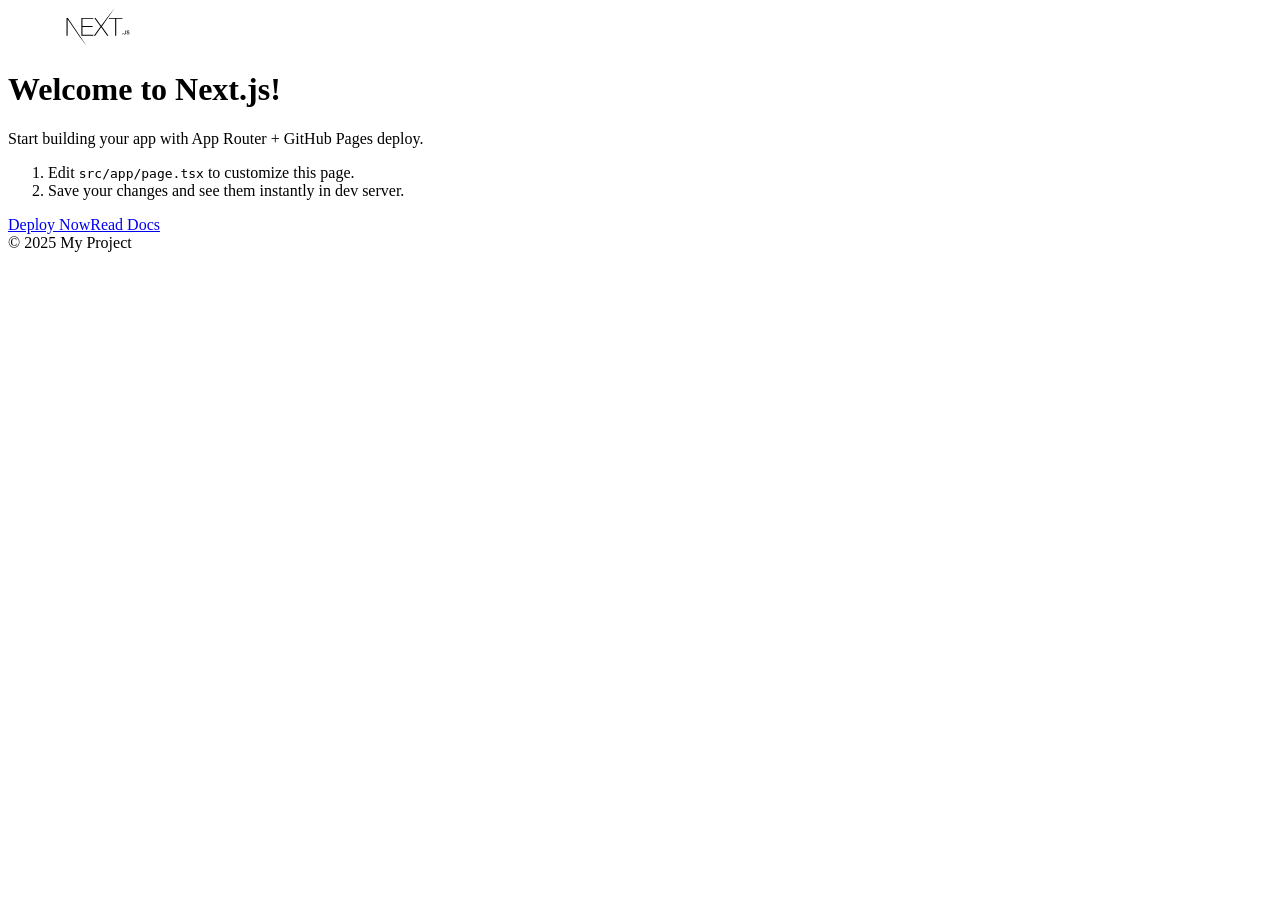
==== commit 2209972a: "Updates" ====
--- a/index.html
+++ b/index.html
@@ -1 +1 @@
-<!DOCTYPE html><!--9nT9V0S_1CTCaT1uXXXjC--><html lang="ko"><head><meta charSet="utf-8"/><meta name="viewport" content="width=device-width, initial-scale=1"/><link rel="preload" as="image" href="/react_next/next.svg"/><link rel="preload" as="image" href="/next.svg"/><link rel="stylesheet" href="/react_next/_next/static/css/1a7ea1376d33cd42.css" data-precedence="next"/><link rel="stylesheet" href="/react_next/_next/static/css/8b7f99a1b1de1cf5.css" data-precedence="next"/><link rel="preload" as="script" fetchPriority="low" href="/react_next/_next/static/chunks/webpack-45841d63fe4e4e6e.js"/><script src="/react_next/_next/static/chunks/4bd1b696-c023c6e3521b1417.js" async=""></script><script src="/react_next/_next/static/chunks/255-03e752c1d8e7555a.js" async=""></script><script src="/react_next/_next/static/chunks/main-app-e0af5af8aa0bbd8c.js" async=""></script><script src="/react_next/_next/static/chunks/356-4e13247868522bdd.js" async=""></script><script src="/react_next/_next/static/chunks/app/page-0078aff9ae1533ff.js" async=""></script><script src="/react_next/_next/static/chunks/polyfills-42372ed130431b0a.js" noModule=""></script></head><body><div hidden=""><!--$--><!--/$--></div><div class="page_page__SnQwQ"><main class="page_main__QZgU9"><img alt="Next.js logo" width="180" height="38" decoding="async" data-nimg="1" class="page_logo__Rb_ff" style="color:transparent" src="/react_next/next.svg"/><img class="page_logo__Rb_ff" src="/next.svg" alt="Next.js logo" width="180" height="38"/><h1>Welcome to Next.js!</h1><p>Start building your app with App Router + GitHub Pages deploy.</p><ol class="page_olList__rld6S"><li class="page_liItem__I6IJ4">Edit <code>src/app/page.tsx</code> to customize this page.</li><li class="page_liItem__I6IJ4">Save your changes and see them instantly in dev server.</li></ol><div class="page_ctas__wvYuH"><a href="https://vercel.com/new" target="_blank" rel="noopener noreferrer">Deploy Now</a><a href="https://nextjs.org/docs" target="_blank" rel="noopener noreferrer">Read Docs</a></div></main><footer class="page_footer__b6geW">© 2025 My Project</footer></div><!--$--><!--/$--><script src="/react_next/_next/static/chunks/webpack-45841d63fe4e4e6e.js" id="_R_" async=""></script><script>(self.__next_f=self.__next_f||[]).push([0])</script><script>self.__next_f.push([1,"1:\"$Sreact.fragment\"\n2:I[9766,[],\"\"]\n3:I[8924,[],\"\"]\n4:I[1356,[\"356\",\"static/chunks/356-4e13247868522bdd.js\",\"974\",\"static/chunks/app/page-0078aff9ae1533ff.js\"],\"Image\"]\n5:I[4431,[],\"OutletBoundary\"]\n7:I[5278,[],\"AsyncMetadataOutlet\"]\n9:I[4431,[],\"ViewportBoundary\"]\nb:I[4431,[],\"MetadataBoundary\"]\nc:\"$Sreact.suspense\"\ne:I[7150,[],\"\"]\n:HL[\"/react_next/_next/static/css/1a7ea1376d33cd42.css\",\"style\"]\n:HL[\"/react_next/_next/static/css/8b7f99a1b1de1cf5.css\",\"style\"]\n"])</script><script>self.__next_f.push([1,"0:{\"P\":null,\"b\":\"9nT9V0S-1CTCaT1uXXXjC\",\"p\":\"/react_next\",\"c\":[\"\",\"\"],\"i\":false,\"f\":[[[\"\",{\"children\":[\"__PAGE__\",{}]},\"$undefined\",\"$undefined\",true],[\"\",[\"$\",\"$1\",\"c\",{\"children\":[[[\"$\",\"link\",\"0\",{\"rel\":\"stylesheet\",\"href\":\"/react_next/_next/static/css/1a7ea1376d33cd42.css\",\"precedence\":\"next\",\"crossOrigin\":\"$undefined\",\"nonce\":\"$undefined\"}]],[\"$\",\"html\",null,{\"lang\":\"ko\",\"children\":[\"$\",\"body\",null,{\"children\":[\"$\",\"$L2\",null,{\"parallelRouterKey\":\"children\",\"error\":\"$undefined\",\"errorStyles\":\"$undefined\",\"errorScripts\":\"$undefined\",\"template\":[\"$\",\"$L3\",null,{}],\"templateStyles\":\"$undefined\",\"templateScripts\":\"$undefined\",\"notFound\":[[[\"$\",\"title\",null,{\"children\":\"404: This page could not be found.\"}],[\"$\",\"div\",null,{\"style\":{\"fontFamily\":\"system-ui,\\\"Segoe UI\\\",Roboto,Helvetica,Arial,sans-serif,\\\"Apple Color Emoji\\\",\\\"Segoe UI Emoji\\\"\",\"height\":\"100vh\",\"textAlign\":\"center\",\"display\":\"flex\",\"flexDirection\":\"column\",\"alignItems\":\"center\",\"justifyContent\":\"center\"},\"children\":[\"$\",\"div\",null,{\"children\":[[\"$\",\"style\",null,{\"dangerouslySetInnerHTML\":{\"__html\":\"body{color:#000;background:#fff;margin:0}.next-error-h1{border-right:1px solid rgba(0,0,0,.3)}@media (prefers-color-scheme:dark){body{color:#fff;background:#000}.next-error-h1{border-right:1px solid rgba(255,255,255,.3)}}\"}}],[\"$\",\"h1\",null,{\"className\":\"next-error-h1\",\"style\":{\"display\":\"inline-block\",\"margin\":\"0 20px 0 0\",\"padding\":\"0 23px 0 0\",\"fontSize\":24,\"fontWeight\":500,\"verticalAlign\":\"top\",\"lineHeight\":\"49px\"},\"children\":404}],[\"$\",\"div\",null,{\"style\":{\"display\":\"inline-block\"},\"children\":[\"$\",\"h2\",null,{\"style\":{\"fontSize\":14,\"fontWeight\":400,\"lineHeight\":\"49px\",\"margin\":0},\"children\":\"This page could not be found.\"}]}]]}]}]],[]],\"forbidden\":\"$undefined\",\"unauthorized\":\"$undefined\"}]}]}]]}],{\"children\":[\"__PAGE__\",[\"$\",\"$1\",\"c\",{\"children\":[[\"$\",\"div\",null,{\"className\":\"page_page__SnQwQ\",\"children\":[[\"$\",\"main\",null,{\"className\":\"page_main__QZgU9\",\"children\":[[\"$\",\"$L4\",null,{\"className\":\"page_logo__Rb_ff\",\"src\":\"/react_next/next.svg\",\"alt\":\"Next.js logo\",\"width\":180,\"height\":38,\"priority\":true}],[\"$\",\"img\",null,{\"className\":\"page_logo__Rb_ff\",\"src\":\"/next.svg\",\"alt\":\"Next.js logo\",\"width\":180,\"height\":38}],[\"$\",\"h1\",null,{\"children\":\"Welcome to Next.js!\"}],[\"$\",\"p\",null,{\"children\":\"Start building your app with App Router + GitHub Pages deploy.\"}],[\"$\",\"ol\",null,{\"className\":\"page_olList__rld6S\",\"children\":[[\"$\",\"li\",null,{\"className\":\"page_liItem__I6IJ4\",\"children\":[\"Edit \",[\"$\",\"code\",null,{\"children\":\"src/app/page.tsx\"}],\" to customize this page.\"]}],[\"$\",\"li\",null,{\"className\":\"page_liItem__I6IJ4\",\"children\":\"Save your changes and see them instantly in dev server.\"}]]}],[\"$\",\"div\",null,{\"className\":\"page_ctas__wvYuH\",\"children\":[[\"$\",\"a\",null,{\"href\":\"https://vercel.com/new\",\"target\":\"_blank\",\"rel\":\"noopener noreferrer\",\"children\":\"Deploy Now\"}],[\"$\",\"a\",null,{\"href\":\"https://nextjs.org/docs\",\"target\":\"_blank\",\"rel\":\"noopener noreferrer\",\"children\":\"Read Docs\"}]]}]]}],[\"$\",\"footer\",null,{\"className\":\"page_footer__b6geW\",\"children\":\"© 2025 My Project\"}]]}],[[\"$\",\"link\",\"0\",{\"rel\":\"stylesheet\",\"href\":\"/react_next/_next/static/css/8b7f99a1b1de1cf5.css\",\"precedence\":\"next\",\"crossOrigin\":\"$undefined\",\"nonce\":\"$undefined\"}]],[\"$\",\"$L5\",null,{\"children\":[\"$L6\",[\"$\",\"$L7\",null,{\"promise\":\"$@8\"}]]}]]}],{},null,false]},null,false],[\"$\",\"$1\",\"h\",{\"children\":[null,[[\"$\",\"$L9\",null,{\"children\":\"$La\"}],null],[\"$\",\"$Lb\",null,{\"children\":[\"$\",\"div\",null,{\"hidden\":true,\"children\":[\"$\",\"$c\",null,{\"fallback\":null,\"children\":\"$Ld\"}]}]}]]}],false]],\"m\":\"$undefined\",\"G\":[\"$e\",[]],\"s\":false,\"S\":true}\n"])</script><script>self.__next_f.push([1,"a:[[\"$\",\"meta\",\"0\",{\"charSet\":\"utf-8\"}],[\"$\",\"meta\",\"1\",{\"name\":\"viewport\",\"content\":\"width=device-width, initial-scale=1\"}]]\n6:null\n"])</script><script>self.__next_f.push([1,"8:{\"metadata\":[],\"error\":null,\"digest\":\"$undefined\"}\n"])</script><script>self.__next_f.push([1,"d:\"$8:metadata\"\n"])</script></body></html>+<!DOCTYPE html><!--hDNR_nzUMoTzPy_2bkYDq--><html lang="ko"><head><meta charSet="utf-8"/><meta name="viewport" content="width=device-width, initial-scale=1"/><link rel="preload" as="image" href="next.svg"/><link rel="stylesheet" href="/react_next/_next/static/css/1a7ea1376d33cd42.css" data-precedence="next"/><link rel="stylesheet" href="/react_next/_next/static/css/8b7f99a1b1de1cf5.css" data-precedence="next"/><link rel="preload" as="script" fetchPriority="low" href="/react_next/_next/static/chunks/webpack-45841d63fe4e4e6e.js"/><script src="/react_next/_next/static/chunks/4bd1b696-c023c6e3521b1417.js" async=""></script><script src="/react_next/_next/static/chunks/255-03e752c1d8e7555a.js" async=""></script><script src="/react_next/_next/static/chunks/main-app-e0af5af8aa0bbd8c.js" async=""></script><script src="/react_next/_next/static/chunks/356-bd40867cc3563a02.js" async=""></script><script src="/react_next/_next/static/chunks/app/page-0078aff9ae1533ff.js" async=""></script><script src="/react_next/_next/static/chunks/polyfills-42372ed130431b0a.js" noModule=""></script></head><body><div hidden=""><!--$--><!--/$--></div><div class="page_page__SnQwQ"><main class="page_main__QZgU9"><img alt="Next.js logo" width="180" height="38" decoding="async" data-nimg="1" class="page_logo__Rb_ff" style="color:transparent" src="next.svg"/><h1>Welcome to Next.js!</h1><p>Start building your app with App Router + GitHub Pages deploy.</p><ol class="page_olList__rld6S"><li class="page_liItem__I6IJ4">Edit <code>src/app/page.tsx</code> to customize this page.</li><li class="page_liItem__I6IJ4">Save your changes and see them instantly in dev server.</li></ol><div class="page_ctas__wvYuH"><a href="https://vercel.com/new" target="_blank" rel="noopener noreferrer">Deploy Now</a><a href="https://nextjs.org/docs" target="_blank" rel="noopener noreferrer">Read Docs</a></div></main><footer class="page_footer__b6geW">© 2025 My Project</footer></div><!--$--><!--/$--><script src="/react_next/_next/static/chunks/webpack-45841d63fe4e4e6e.js" id="_R_" async=""></script><script>(self.__next_f=self.__next_f||[]).push([0])</script><script>self.__next_f.push([1,"1:\"$Sreact.fragment\"\n2:I[9766,[],\"\"]\n3:I[8924,[],\"\"]\n4:I[1356,[\"356\",\"static/chunks/356-bd40867cc3563a02.js\",\"974\",\"static/chunks/app/page-0078aff9ae1533ff.js\"],\"Image\"]\n5:I[4431,[],\"OutletBoundary\"]\n7:I[5278,[],\"AsyncMetadataOutlet\"]\n9:I[4431,[],\"ViewportBoundary\"]\nb:I[4431,[],\"MetadataBoundary\"]\nc:\"$Sreact.suspense\"\ne:I[7150,[],\"\"]\n:HL[\"/react_next/_next/static/css/1a7ea1376d33cd42.css\",\"style\"]\n:HL[\"/react_next/_next/static/css/8b7f99a1b1de1cf5.css\",\"style\"]\n"])</script><script>self.__next_f.push([1,"0:{\"P\":null,\"b\":\"hDNR_nzUMoTzPy-2bkYDq\",\"p\":\"/react_next\",\"c\":[\"\",\"\"],\"i\":false,\"f\":[[[\"\",{\"children\":[\"__PAGE__\",{}]},\"$undefined\",\"$undefined\",true],[\"\",[\"$\",\"$1\",\"c\",{\"children\":[[[\"$\",\"link\",\"0\",{\"rel\":\"stylesheet\",\"href\":\"/react_next/_next/static/css/1a7ea1376d33cd42.css\",\"precedence\":\"next\",\"crossOrigin\":\"$undefined\",\"nonce\":\"$undefined\"}]],[\"$\",\"html\",null,{\"lang\":\"ko\",\"children\":[\"$\",\"body\",null,{\"children\":[\"$\",\"$L2\",null,{\"parallelRouterKey\":\"children\",\"error\":\"$undefined\",\"errorStyles\":\"$undefined\",\"errorScripts\":\"$undefined\",\"template\":[\"$\",\"$L3\",null,{}],\"templateStyles\":\"$undefined\",\"templateScripts\":\"$undefined\",\"notFound\":[[[\"$\",\"title\",null,{\"children\":\"404: This page could not be found.\"}],[\"$\",\"div\",null,{\"style\":{\"fontFamily\":\"system-ui,\\\"Segoe UI\\\",Roboto,Helvetica,Arial,sans-serif,\\\"Apple Color Emoji\\\",\\\"Segoe UI Emoji\\\"\",\"height\":\"100vh\",\"textAlign\":\"center\",\"display\":\"flex\",\"flexDirection\":\"column\",\"alignItems\":\"center\",\"justifyContent\":\"center\"},\"children\":[\"$\",\"div\",null,{\"children\":[[\"$\",\"style\",null,{\"dangerouslySetInnerHTML\":{\"__html\":\"body{color:#000;background:#fff;margin:0}.next-error-h1{border-right:1px solid rgba(0,0,0,.3)}@media (prefers-color-scheme:dark){body{color:#fff;background:#000}.next-error-h1{border-right:1px solid rgba(255,255,255,.3)}}\"}}],[\"$\",\"h1\",null,{\"className\":\"next-error-h1\",\"style\":{\"display\":\"inline-block\",\"margin\":\"0 20px 0 0\",\"padding\":\"0 23px 0 0\",\"fontSize\":24,\"fontWeight\":500,\"verticalAlign\":\"top\",\"lineHeight\":\"49px\"},\"children\":404}],[\"$\",\"div\",null,{\"style\":{\"display\":\"inline-block\"},\"children\":[\"$\",\"h2\",null,{\"style\":{\"fontSize\":14,\"fontWeight\":400,\"lineHeight\":\"49px\",\"margin\":0},\"children\":\"This page could not be found.\"}]}]]}]}]],[]],\"forbidden\":\"$undefined\",\"unauthorized\":\"$undefined\"}]}]}]]}],{\"children\":[\"__PAGE__\",[\"$\",\"$1\",\"c\",{\"children\":[[\"$\",\"div\",null,{\"className\":\"page_page__SnQwQ\",\"children\":[[\"$\",\"main\",null,{\"className\":\"page_main__QZgU9\",\"children\":[[\"$\",\"$L4\",null,{\"className\":\"page_logo__Rb_ff\",\"src\":\"next.svg\",\"alt\":\"Next.js logo\",\"width\":180,\"height\":38,\"priority\":true}],[\"$\",\"h1\",null,{\"children\":\"Welcome to Next.js!\"}],[\"$\",\"p\",null,{\"children\":\"Start building your app with App Router + GitHub Pages deploy.\"}],[\"$\",\"ol\",null,{\"className\":\"page_olList__rld6S\",\"children\":[[\"$\",\"li\",null,{\"className\":\"page_liItem__I6IJ4\",\"children\":[\"Edit \",[\"$\",\"code\",null,{\"children\":\"src/app/page.tsx\"}],\" to customize this page.\"]}],[\"$\",\"li\",null,{\"className\":\"page_liItem__I6IJ4\",\"children\":\"Save your changes and see them instantly in dev server.\"}]]}],[\"$\",\"div\",null,{\"className\":\"page_ctas__wvYuH\",\"children\":[[\"$\",\"a\",null,{\"href\":\"https://vercel.com/new\",\"target\":\"_blank\",\"rel\":\"noopener noreferrer\",\"children\":\"Deploy Now\"}],[\"$\",\"a\",null,{\"href\":\"https://nextjs.org/docs\",\"target\":\"_blank\",\"rel\":\"noopener noreferrer\",\"children\":\"Read Docs\"}]]}]]}],[\"$\",\"footer\",null,{\"className\":\"page_footer__b6geW\",\"children\":\"© 2025 My Project\"}]]}],[[\"$\",\"link\",\"0\",{\"rel\":\"stylesheet\",\"href\":\"/react_next/_next/static/css/8b7f99a1b1de1cf5.css\",\"precedence\":\"next\",\"crossOrigin\":\"$undefined\",\"nonce\":\"$undefined\"}]],[\"$\",\"$L5\",null,{\"children\":[\"$L6\",[\"$\",\"$L7\",null,{\"promise\":\"$@8\"}]]}]]}],{},null,false]},null,false],[\"$\",\"$1\",\"h\",{\"children\":[null,[[\"$\",\"$L9\",null,{\"children\":\"$La\"}],null],[\"$\",\"$Lb\",null,{\"children\":[\"$\",\"div\",null,{\"hidden\":true,\"children\":[\"$\",\"$c\",null,{\"fallback\":null,\"children\":\"$Ld\"}]}]}]]}],false]],\"m\":\"$undefined\",\"G\":[\"$e\",[]],\"s\":false,\"S\":true}\n"])</script><script>self.__next_f.push([1,"a:[[\"$\",\"meta\",\"0\",{\"charSet\":\"utf-8\"}],[\"$\",\"meta\",\"1\",{\"name\":\"viewport\",\"content\":\"width=device-width, initial-scale=1\"}]]\n6:null\n"])</script><script>self.__next_f.push([1,"8:{\"metadata\":[],\"error\":null,\"digest\":\"$undefined\"}\n"])</script><script>self.__next_f.push([1,"d:\"$8:metadata\"\n"])</script></body></html>
